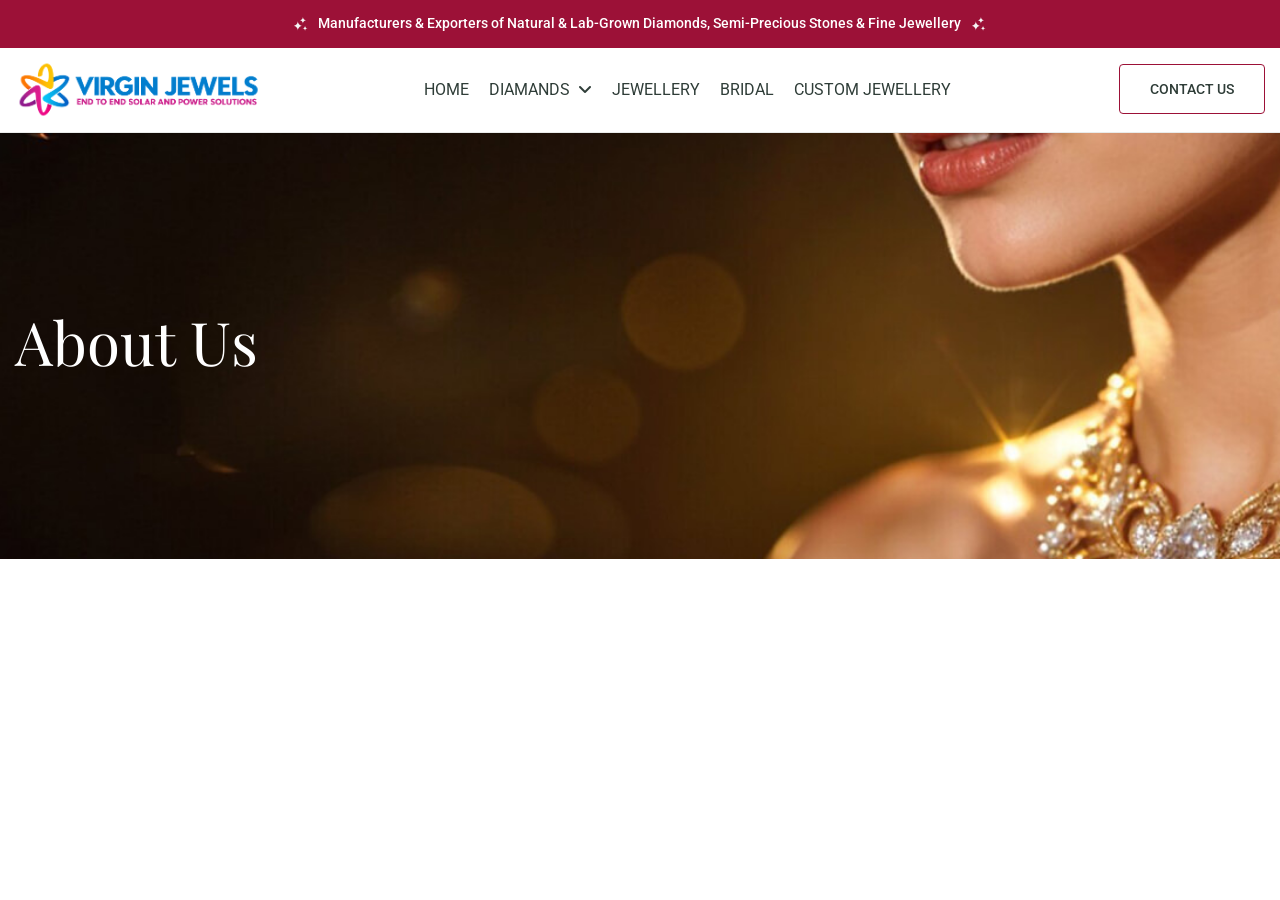
==== about-vigin-jewels.html @ 29ed9b7a "header work" ====
<!DOCTYPE html>
<html lang="zxx">

<head>
    <!-- Meta -->
    <meta charset="utf-8">
    <meta http-equiv="X-UA-Compatible" content="IE=edge">
    <meta name="viewport" content="width=device-width, initial-scale=1.0, maximum-scale=1">
    <meta name="description" content="#">
    <meta name="keywords" content="#">
    <meta name="author" content="#">
    <!-- Page Title -->
    <title>About Us | Virgin Jewls</title>
    <!-- Favicon Icon -->
    <link rel="shortcut icon" type="image/x-icon" href="assets/favicon.webp">
    <!-- Google Fonts Css-->
    <link rel="preconnect" href="https://fonts.googleapis.com/">
    <link rel="preconnect" href="https://fonts.gstatic.com/" crossorigin>
    <link
        href="https://fonts.googleapis.com/css2?family=Playfair+Display:ital,wght@0,400..900;1,400..900&amp;family=Roboto:ital,wght@0,100..900;1,100..900&amp;display=swap"
        rel="stylesheet">
    <!-- Bootstrap Css -->
    <link href="css/bootstrap.min.css" rel="stylesheet" media="screen">
    <!-- SlickNav Css -->
    <link href="css/slicknav.min.css" rel="stylesheet">
    <!-- Swiper Css -->
    <link rel="stylesheet" href="css/swiper-bundle.min.css">
    <!-- Font Awesome Icon Css-->
    <link href="css/all.min.css" rel="stylesheet" media="screen">
    <!-- Animated Css -->
    <link href="css/animate.css" rel="stylesheet">
    <!-- Magnific Popup Core Css File -->
    <link rel="stylesheet" href="css/magnific-popup.css">
    <!-- Mouse Cursor Css File -->
    <link rel="stylesheet" href="css/mousecursor.css">
    <!-- Main Custom Css -->
    <link href="css/custom.css" rel="stylesheet" media="screen">
</head>

<body>

    <!-- Preloader Start -->
    <div class="preloader">
        <div class="loading-container">
            <div class="loading"></div>
            <div id="loading-icon"><img src="assets/favicon.webp" alt=""></div>
        </div>
    </div>
    <!-- Preloader End -->

    <!-- Topbar Section Start -->
    <div class="topbar d-none d-lg-flex">
        <div class="container">
            <div class="row align-items-center">
                <div class="col-md-2 col-7">
                    <div class="topbar-social-list"></div>
                </div>

                <div class="col-md-8 col-0">
                    <!-- Topbar Info Content Start -->
                    <div class="topbar-info-content">
                        <p>Manufacturers & Exporters of Natural & Lab-Grown Diamonds, Semi-Precious Stones & Fine
                            Jewellery</p>
                    </div>
                    <!-- Topbar Info Content End -->
                </div>

                <div class="col-md-2 col-5"></div>
            </div>
        </div>
    </div>
    <!-- Topbar Section End -->

    <!-- Header Start -->
    <header class="main-header">
        <div class="header-sticky">
            <nav class="navbar navbar-expand-lg">
                <div class="container">
                    <!-- Logo Start -->
                    <a class="navbar-brand" href="index.html">
                        <img src="assets/logo.png" alt="Logo">
                    </a>
                    <!-- Logo End -->

                    <!-- Main Menu Start -->
                    <div class="main-menu">
                        <!-- Navbar Collapse Start -->
                        <div class="collapse navbar-collapse">
                            <div class="nav-menu-wrapper">
                                <ul class="navbar-nav" id="menu">
                                    <li class="nav-item"><a class="nav-link text-uppercase" href="index.html">Home</a>
                                    </li>

                                    <li class="nav-item submenu"><a class="nav-link text-uppercase"
                                            href="natural-diamonds.html">Diamands</a>
                                        <ul>
                                            <li class="nav-item"><a class="nav-link"
                                                    href="natural-diamonds.html">Natural Diamonds</a></li>
                                            <li class="nav-item"><a class="nav-link" href="lab-grown-diamonds.html">Lab
                                                    Grown Diamonds</a></li>
                                            <li class="nav-item"><a class="nav-link" href="diamond-guide.html">Diamond
                                                    Guide</a></li>
                                        </ul>
                                    </li>

                                    <li class="nav-item"><a class="nav-link text-uppercase"
                                            href="jewellery.html">Jewellery</a>
                                    </li>

                                    <li class="nav-item"><a class="nav-link text-uppercase"
                                            href="bridal.html">Bridal</a>
                                    </li>

                                    <li class="nav-item"><a class="nav-link text-uppercase"
                                            href="custom-jewellery.html">Custom
                                            Jewellery</a></li>
                                </ul>
                            </div>
                        </div>
                        <div class="navbar-toggle"></div>
                        <!-- Navbar Collapse End -->


                        <!-- Header Action Details Start -->
                        <div class="header-action-details d-none d-lg-flex">
                            <div class="collection-item-button">
                                <a href="contact-vigin-jewels.html" class="btn-default">Contact Us</a>
                            </div>
                        </div>
                        <!-- Header Action Details End -->
                    </div>
                    <!-- Main Menu End -->
                </div>
            </nav>
            <div class="responsive-menu"></div>
        </div>
    </header>
    <!-- Header End -->


    <!-- Page Header Start -->
    <div class="page-header dark-section parallaxie">
        <div class="container">
            <div class="row">
                <div class="col-lg-12">
                    <!-- Page Header Box Start -->
                    <div class="page-header-box">
                        <h1 class="text-anime-style-3" data-cursor="-opaque">About Us</h1>
                        
                    </div>
                    <!-- Page Header Box End -->
                </div>
            </div>
        </div>
    </div>
    <!-- Page Header End -->



    <!-- Jquery Library File -->
    <script src="js/jquery-3.7.1.min.js"></script>
    <!-- Bootstrap js file -->
    <script src="js/bootstrap.min.js"></script>
    <!-- Validator js file -->
    <script src="js/validator.min.js"></script>
    <!-- SlickNav js file -->
    <script src="js/jquery.slicknav.js"></script>
    <!-- Swiper js file -->
    <script src="js/swiper-bundle.min.js"></script>
    <!-- Counter js file -->
    <script src="js/jquery.waypoints.min.js"></script>
    <script src="js/jquery.counterup.min.js"></script>
    <!-- Magnific js file -->
    <script src="js/jquery.magnific-popup.min.js"></script>
    <!-- SmoothScroll -->
    <script src="js/SmoothScroll.js"></script>
    <!-- Parallax js -->
    <script src="js/parallaxie.js"></script>
    <!-- MagicCursor js file -->
    <script src="js/gsap.min.js"></script>
    <script src="js/magiccursor.js"></script>
    <!-- Text Effect js file -->
    <script src="js/SplitText.min.js"></script>
    <script src="js/ScrollTrigger.min.js"></script>
    <!-- YTPlayer js File -->
    <script src="js/jquery.mb.YTPlayer.min.js"></script>
    <!-- Wow js file -->
    <script src="js/wow.min.js"></script>
    <!-- Main Custom js file -->
    <script src="js/function.js"></script>
    <script src="js/theme-panel-dynamic.js"></script>
</body>


</html>
---- css/mousecursor.css ----
/*! normalize.css v7.0.0 | MIT License | github.com/necolas/normalize.css */
.cb-cursor {
	position: fixed;
	top: 0;
	left: 0;
	z-index: 150;
	contain: layout style size;
	pointer-events: none;
	will-change: transform;
	-webkit-transition: opacity 0.3s, color 0.4s;
	-o-transition: opacity 0.3s, color 0.4s;
	-moz-transition: opacity 0.3s, color 0.4s;
	transition: opacity 0.3s, color 0.4s;
}

.cb-cursor:before {
	content: "";
	position: absolute;
	top: -24px;
	left: -24px;
	display: block;
	width: 48px;
	height: 48px;
	-webkit-transform: scale(0);
	-moz-transform: scale(0);
	-ms-transform: scale(0);
	-o-transform: scale(0);
	transform: scale(0);
	-webkit-border-radius: 50%;
	-moz-border-radius: 50%;
	border-radius: 50%;
	-webkit-transition: opacity 0.1s, -webkit-transform 0.3s ease-in-out;
	transition: opacity 0.1s, -webkit-transform 0.3s ease-in-out;
	-o-transition: opacity 0.1s, -o-transform 0.3s ease-in-out;
	-moz-transition: transform 0.3s ease-in-out, opacity 0.1s, -moz-transform 0.3s ease-in-out;
	transition: transform 0.3s ease-in-out, opacity 0.1s;
	transition: transform 0.3s ease-in-out, opacity 0.1s, -webkit-transform 0.3s ease-in-out, -moz-transform 0.3s ease-in-out, -o-transform 0.3s ease-in-out;
}

.cb-cursor-text {
	position: absolute;
	top: -18px;
	left: -18px;
	width: 36px;
	height: 36px;
	display: -webkit-box;
	display: -webkit-flex;
	display: -moz-box;
	display: -ms-flexbox;
	display: flex;
	-webkit-box-align: center;
	-webkit-align-items: center;
	-moz-box-align: center;
	-ms-flex-align: center;
	align-items: center;
	-webkit-box-pack: center;
	-webkit-justify-content: center;
	-moz-box-pack: center;
	-ms-flex-pack: center;
	justify-content: center;
	-webkit-transform: scale(0) rotate(10deg);
	-moz-transform: scale(0) rotate(10deg);
	-ms-transform: scale(0) rotate(10deg);
	-o-transform: scale(0) rotate(10deg);
	transform: scale(0) rotate(10deg);
	opacity: 0;
	color: white;
	font-size: 16px;
	line-height: 20px;
	text-align: center;
	letter-spacing: -0.01em;
	-webkit-transition: opacity 0.4s, -webkit-transform 0.3s;
	transition: opacity 0.4s, -webkit-transform 0.3s;
	-o-transition: opacity 0.4s, -o-transform 0.3s;
	-moz-transition: opacity 0.4s, transform 0.3s, -moz-transform 0.3s;
	transition: opacity 0.4s, transform 0.3s;
	transition: opacity 0.4s, transform 0.3s, -webkit-transform 0.3s, -moz-transform 0.3s, -o-transform 0.3s;
}

@supports (mix-blend-mode: exclusion) {
	.cb-cursor.-exclusion, .cb-cursor.-opaque {
		mix-blend-mode: exclusion;
	}
}

@supports (mix-blend-mode: exclusion) {
	.cb-cursor.-exclusion:before, .cb-cursor.-opaque:before {
		background: white;
	}
}

.cb-cursor.-normal, .cb-cursor.-text {
	mix-blend-mode: normal;
}

.cb-cursor.-normal:before, .cb-cursor.-text:before {
	background: currentColor;
}

.cb-cursor.-inverse {
	color: white;
}

.cb-cursor.-visible:before {
	-webkit-transform: scale(0.2);
	-moz-transform: scale(0.2);
	-ms-transform: scale(0.2);
	-o-transform: scale(0.2);
	transform: scale(0.2);
}

.cb-cursor.-visible.-active:before {
	-webkit-transform: scale(0.23);
	-moz-transform: scale(0.23);
	-ms-transform: scale(0.23);
	-o-transform: scale(0.23);
	transform: scale(0.23);
	-webkit-transition-duration: 0.2s;
	-moz-transition-duration: 0.2s;
	-o-transition-duration: 0.2s;
	transition-duration: 0.2s;
}

.cb-cursor.-pointer:before {
	-webkit-transform: scale(0);
	-moz-transform: scale(0);
	-ms-transform: scale(0);
	-o-transform: scale(0);
	transform: scale(0);
}

.cb-cursor.-text:before {
	background: #000;
	opacity: 0.80;
	backdrop-filter: blur(10);
	-webkit-transform: scale(1.7);
	-moz-transform: scale(1.7);
	-ms-transform: scale(1.7);
	-o-transform: scale(1.7);
	transform: scale(1.7);
}

.cb-cursor.-text .cb-cursor-text {
	opacity: 1;
	-webkit-transform: scale(1);
	-moz-transform: scale(1);
	-ms-transform: scale(1);
	-o-transform: scale(1);
	transform: scale(1);
}

.cb-cursor.-text.-active:before {
	-webkit-transform: scale(1.6);
	-moz-transform: scale(1.6);
	-ms-transform: scale(1.6);
	-o-transform: scale(1.6);
	transform: scale(1.6);
	-webkit-transition-duration: 0.2s;
	-moz-transition-duration: 0.2s;
	-o-transition-duration: 0.2s;
	transition-duration: 0.2s;
}

.cb-cursor.-opaque:before {
	-webkit-transform: scale(1.32);
	-moz-transform: scale(1.32);
	-ms-transform: scale(1.32);
	-o-transform: scale(1.32);
	transform: scale(1.32);
}

.cb-cursor.-opaque.-active:before {
	-webkit-transform: scale(1.2);
	-moz-transform: scale(1.2);
	-ms-transform: scale(1.2);
	-o-transform: scale(1.2);
	transform: scale(1.2);
}

.cb-cursor.-lg:before {
	-webkit-transform: scale(2);
	-moz-transform: scale(2);
	-ms-transform: scale(2);
	-o-transform: scale(2);
	transform: scale(2);
}

.cb-cursor.-hidden:before {
	-webkit-transform: scale(0);
	-moz-transform: scale(0);
	-ms-transform: scale(0);
	-o-transform: scale(0);
	transform: scale(0);
}

.-color-red {
	color: red;
}

.-color-green {
	color: #51c67d;
}

.cb-demo {
	background: #fff;
}

.cb-demo-content {
	display: -webkit-box;
	display: -webkit-flex;
	display: -moz-box;
	display: -ms-flexbox;
	display: flex;
	-webkit-box-align: center;
	-webkit-align-items: center;
	-moz-box-align: center;
	-ms-flex-align: center;
	align-items: center;
	-webkit-box-pack: center;
	-webkit-justify-content: center;
	-moz-box-pack: center;
	-ms-flex-pack: center;
	justify-content: center;
	height: 100vh;
}

.cb-demo-container {
	padding: 0 20px;
}

@media (min-width: 1600px) {
	.cb-demo-container {
		padding: 0 120px;
	}
}

.cb-demo-row {
	display: -webkit-box;
	display: -webkit-flex;
	display: -moz-box;
	display: -ms-flexbox;
	display: flex;
	-webkit-box-pack: center;
	-webkit-justify-content: center;
	-moz-box-pack: center;
	-ms-flex-pack: center;
	justify-content: center;
	text-align: center;
	margin: 30px 0;
}

@media (min-width: 1600px) {
	.cb-demo-row {
		margin: 60px 0;
	}
}

.cb-demo-item {
	position: relative;
	-webkit-box-flex: 1;
	-webkit-flex: 1;
	-moz-box-flex: 1;
	-ms-flex: 1;
	flex: 1;
	padding: 50px 30px;
	margin: 0 20px;
	color: #000;
}

@media (min-width: 1600px) {
	.cb-demo-item {
		padding: 90px 30px;
		margin: 0 30px;
	}
}

.cb-demo-item-title {
	position: relative;
	margin: 0 0 25px 0;
	font-size: 30px;
	font-weight: bold;
}

.cb-demo-item-text {
	position: relative;
	max-width: 70%;
	margin: 0 auto;
	color: rgba(0, 0, 0, 0.5);
	font-size: 16px;
	font-weight: 300;
	line-height: 150%;
}

.cb-demo-item:before {
	content: "";
	display: block;
	position: absolute;
	top: 0;
	left: 0;
	right: 0;
	bottom: 0;
	-webkit-border-radius: 30px;
	-moz-border-radius: 30px;
	border-radius: 30px;
	background: #f8f8f8;
	-webkit-transition: -webkit-box-shadow 0.2s;
	transition: -webkit-box-shadow 0.2s;
	-o-transition: box-shadow 0.2s;
	-moz-transition: box-shadow 0.2s, -moz-box-shadow 0.2s;
	transition: box-shadow 0.2s;
	transition: box-shadow 0.2s, -webkit-box-shadow 0.2s, -moz-box-shadow 0.2s;
}
---- css/custom.css ----
/* ----------------------------------------------------------------------------------------
* Author        : Awaiken
* Template Name : Cignet - Jewellery Store eCommerce HTML Template
* File          : CSS File
* Version       : 1.0
* ---------------------------------------------------------------------------------------- */
/* INDEX
----------------------------------------------------------------------------------------
01. Global Variables
02. General css
03. Header css
04. Hero css
05. Key Benefits Box css
06. Best Sellers css
07. Our Products css
08. Intro Video css
09. Our Collection css
10. Our Promise css
11. Our Testimonials css
12. Our FAQ's css
13. Our Blog css
14. Footer css
15. About Us Page css
16. Blog Archive css
17. Blog Single css
18. Products Page css
19. Product Single css
20. Cart Page css
21. Order Received Page css
22. Checkout Page css
23. Account Dashboard Page css
24. Account Order Page css
25. Account Order View Page css
26. Account Download Page css
27. Account Address Page css
28. Account Addresses Page css
29.	Account Details Page css
30. Account Wishlist Page css
31. Login Page css
32. Forgot Password css
33. Privacy Policy Page css
34. Term Condition Page css
35. Refund Return Policy css
36. Cancellation Policy css
37. Delivery Policy Page css
38. Testimonials Page css
39. Faqs Page css
40. Contact Us Page css
41. 404 Error Page css
42. Responsive css
-------------------------------------------------------------------------------------- */

/****************************************/
/*** 	   01. Global Variables 	  ***/
/****************************************/

:root{
	--primary-color				: #2F3D38;
	--secondary-color			: #F5F5F5;
	--bg-color					: #FFFFFF;
	--text-color				: #5e4149;
	--accent-color				: #9c1137;
	--white-color				: #FFFFFF;
	--black-color				: #000000;
	--divider-color				: #2F3D381A;
	--dark-divider-color		: #FFFFFF1A;
	--error-color				: rgb(230, 87, 87);
	--default-font				: "Roboto", sans-serif;
	--accent-font				: "Playfair Display", serif;
}

/****************************************/
/*** 	     02. General css		  ***/
/****************************************/

html,
body{
	width: 100%;
	overflow-x: clip;
}

body{
	font-family: var(--default-font);
	font-size: 14px;
	font-weight: 400;
	line-height: 1em;
	color: var(--text-color);
	background-color: var(--bg-color);
}

::-webkit-scrollbar-track{
	background-color: var(--primary-color);
	border-left: 1px solid var(--primary-color);
}

::-webkit-scrollbar{
	width: 7px;
	background-color: var(--primary-color);
}

::-webkit-scrollbar-thumb{
	background: var(--white-color);
}

::selection{
	color: var(--white-color);
	background-color: var(--accent-color);
	filter: invert(1);
}

p{
	line-height: 1.6em;
	margin-bottom: 1.33em;
}

h1,
h2,
h3,
h4,
h5,
h6{
	font-family: var(--accent-font);
	font-weight: 400;
	line-height: 1.2em;
	color: var(--primary-color);
	margin: 0;
}

figure{
	margin: 0;
}

img{
	max-width: 100%;
}

a{
	text-decoration: none;
}

a:hover{
	text-decoration: none;
	outline: 0;
}

a:focus{
	text-decoration: none;
	outline: 0;
}

.container{
	max-width: 1300px;
}

.container,
.container-fluid,
.container-lg,
.container-md,
.container-sm,
.container-xl,
.container-xxl{
    padding-right: 15px;
    padding-left: 15px;
}

.image-anime{
	position: relative;
	overflow: hidden;
}

.image-anime:after{
	content: "";
	position: absolute;
    width: 200%;
    height: 0%;
    left: 50%;
    top: 50%;
    background-color: rgba(255,255,255,.3);
    transform: translate(-50%,-50%) rotate(-45deg);
    z-index: 1;
}

.image-anime:hover:after{
    height: 250%;
    transition: all 600ms linear;
    background-color: transparent;
}

.reveal{
	position: relative;
    display: -webkit-inline-box;
    display: -ms-inline-flexbox;
    display: inline-flex;
    visibility: hidden;
    overflow: hidden;
}

.reveal img{
    height: 100%;
    width: 100%;
    -o-object-fit: cover;
    object-fit: cover;
    -webkit-transform-origin: left;
    transform-origin: left;
}

.row{
    margin-right: -15px;
    margin-left: -15px;
}

.row > *{
	padding-right: 15px;
	padding-left: 15px;
}

.row.no-gutters{
    margin-right: 0px;
    margin-left: 0px;
}

.row.no-gutters > *{
    padding-right: 0px;
    padding-left: 0px;
}

.btn-default{
	position: relative;
	display: inline-block;
	font-family: var(--default-font);
	font-size: 14px;
	font-weight: 500;
	line-height: 1em;
	text-transform: uppercase;
	background: transparent;
	color: var(--primary-color);
	border: 1px solid var(--accent-color);
	border-radius: 4px;
	padding: 17px 30px;
	overflow: hidden;
	transition: all 0.4s ease-in-out;
	z-index: 1;
}

.btn-default:hover{
	color: var(--white-color);
}

.btn-default::after{
	content: "";
	position: absolute;
	top: 0;
	bottom: 0;
	left: 50%;
	right: 50%;
	opacity: 0;
	background-color: var(--accent-color);
	transition: all 0.4s ease-in-out;
	z-index: -1;
}

.btn-default:hover::after{
	left: 0;
	right: 0;
	opacity: 1;
}

.btn-default.btn-highlighted{
	color: var(--white-color);
	border-color: var(--white-color);
}

.btn-default.btn-highlighted:after{
	background-color: var(--white-color);
}

.btn-default.btn-highlighted:hover{
	color: var(--primary-color);
}

.readmore-btn{
	position: relative;
	display: inline-block;
	font-family: var(--default-font);
	line-height: normal;
	text-transform: uppercase;
	font-size: 14px;
	font-weight: 500;
	color: var(--primary-color);
	padding-right: 22px;
	transition: all 0.4s ease-in-out;
}

.readmore-btn::before{
	content: '';
    position: absolute;
    top: 50%;
    transform: translateY(-50%);
    right: 0px;
    width: 12px;
    height: 12px;
    background-image: url('../images/arrow-primary.svg');
    background-repeat: no-repeat;
    background-position: center center;
    background-size: cover;
    transition: all 0.4s ease-in-out;
}

.readmore-btn:hover::before{
	transform: translateY(-50%) rotate(45deg);
}

.cb-cursor:before{
	background: var(--accent-color);
}

.preloader{
	position: fixed;
	top: 0;
	left: 0;
	right: 0;
	bottom: 0;
	z-index: 1000;
	background: var(--primary-color);
	display: flex;
	align-items: center;
	justify-content: center;
}

.loading-container,
.loading{
	position: relative;
	height: 100px;
	width: 100px;
	border-radius: 100%;
}

.loading-container{
	margin: 40px auto;
}

.loading{
	border: 1px solid transparent;
	border-color: transparent var(--white-color) transparent var(--white-color);
	animation: rotate-loading 1.5s linear 0s infinite normal;
	transform-origin: 50% 50%;
}

.loading-container:hover .loading,
.loading-container .loading{
	transition: all 0.5s ease-in-out;
}

#loading-icon{
	position: absolute;
	top: 50%;
	left: 50%;
	width: 100%;
	max-width: 50px;
	transform: translate(-50%, -50%);
}

@keyframes rotate-loading{
	0%{
		transform: rotate(0deg);
	}
	100%{
		transform: rotate(360deg);
	}
}

.light-section{
	background-color: var(--secondary-color);
}

.dark-section{
	background-color: var(--primary-color);
}

.section-row{
	margin-bottom: 80px;
}

.section-row .section-title{
	margin-bottom: 0; 
}

.section-row .section-title.section-title-center{
	width: 100%;
	max-width: 800px;
	margin: 0 auto;
	text-align: center;
}

.section-btn{
	text-align: right;
}

.section-content-btn .section-btn{
	margin-top: 30px;
	text-align: left;
}

.section-title-content p{
	margin-bottom: 20px;
}

.section-title-content p:last-child{
	margin-bottom: 0;	
}

.section-title{
	margin-bottom: 40px;
}

.section-title .section-sub-title{
	position: relative;
	display: inline-block;
	font-family: var(--default-font);
	font-size: 14px;
	font-weight: 400;
	text-transform: uppercase;
	line-height: 1.286em;
	color: var(--primary-color);
	border: 1px solid var(--divider-color);
	border-radius: 100px;
	padding: 7px 16px 7px 32px;
    margin-bottom: 15px;
}

.section-title .section-sub-title::before{
	content: '';
    position: absolute;
    left: 16px;
    top: 50%;
    transform: translateY(-50%);
    background: var(--accent-color);
	border-radius: 50%;
    width: 6px;
    height: 6px;
}

.section-title.section-sub-heading,
.section-title.section-sub-heading .section-sub-title{
	margin-bottom: 0;
}

.section-title h1{
	font-size: 60px;
	line-height: 1.2em;
	margin-bottom: 0;
	cursor: none;
}

.section-title h2{
	font-size: 40px;
	font-weight: 500;
	line-height: 1.2em;
	margin-bottom: 0;
	cursor: none;
}

.section-title p{
	margin-top: 15px;
	margin-bottom: 0;
}

.dark-section .section-title .section-sub-title{
	border-color: var(--dark-divider-color);
	color: var(--white-color);
}

.dark-section .section-title .section-sub-title:before{
	background: var(--white-color);
}

.dark-section .section-title h1,
.dark-section .section-title h2,
.dark-section .section-title p,
.dark-section .section-title-content p{
	color: var(--white-color);
}

.help-block.with-errors ul{
	margin: 0;
	text-align: left;
}

.help-block.with-errors ul li{
	color: var(--error-color);
	font-weight: 500;
	font-size: 14px;
}

.h3.hidden{
	margin: 0;
}

/****************************************/
/**** 	      03. Header css		 ****/
/****************************************/

.topbar{
	background: var(--accent-color);
	padding: 15px 0;
}

.topbar-social-list ul{
	display: flex;
	flex-wrap: wrap;
	align-items: center;
	gap: 15px;
	list-style: none;
	margin: 0;
	padding: 0;
}

.topbar-social-list ul li a i{
	font-size: 16px;
	color: var(--white-color);
}

.topbar-info-content{
	text-align: center;
}

.topbar-info-content p{
	position: relative;
	display: inline-block;
	font-weight: 500;
	line-height: 1.25em;
	color: var(--white-color);
	padding: 0 25px;
	margin: 0;
}

.topbar-info-content p::before,
.topbar-info-content p::after{
	content: '';
	position: absolute;
	top: 2px;
	background: url('../images/icon-topbar-sparkle.svg') no-repeat;
	background-position: center center;
	background-size: cover;
	width: 15px;
	height: 14px;
}

.topbar-info-content p::before{
	left: 0;
}

.topbar-info-content p::after{
	right: 0;
}

.topbar-currency-list select.form-select{
	width: auto;
	font-weight: 500;
	line-height: 1.2em;
	color: var(--white-color);
	background-color: transparent;
	background-position: right center;
	border: none;
	border-radius: 0;
	outline: none;
	box-shadow: none;
	padding: 0 18px 0 0;
	background-image: url('../images/dropdown-arrow-white.svg');
	background-position: right center;
	background-repeat: no-repeat;
	background-size: 12px auto;
	margin-left: auto;
}

.topbar-currency-list select.form-select option{
	color: var(--primary-color);
}

header.main-header{
	position: relative;
	background: var(--bg-color);
	z-index: 100;
}

header.main-header .header-sticky{
	position: relative;
	border-bottom: 1px solid var(--divider-color);
	top: 0;
	z-index: 100;
}

header.main-header .header-sticky.hide{
	transform: translateY(-100%);
	transition: transform 0.3s ease-in-out;
}

header.main-header .header-sticky.active{
	position: fixed;
	top: 0;
	left: 0;
	right: 0;
    transform: translateY(0);
	background: var(--bg-color);
}

.navbar{
	padding: 0;
	align-items: center;
	flex-wrap: wrap;
}

.navbar-brand{
	padding: 0;
	margin: 0;
}

.navbar-brand img{
	max-width: 250px;
}

.main-menu{
	display: flex;
	align-items: center;
	flex-grow: 1;
}

.main-menu .nav-menu-wrapper{
	flex: 1;
	text-align: center;
	margin: 0 1.042vw;
}

.main-menu .nav-menu-wrapper > ul{
	align-items: center;
	display: inline-flex;
}

.main-menu ul .nav-item{
	position: relative;
	margin: 0 20px;
	padding: 24px 0;
}

.main-menu ul .nav-item .nav-link{
	font-size: 16px;
	font-weight: 400;
	line-height: 1.2em;
	padding: 8px 0px !important;
	color: var(--primary-color);
	background: transparent;
	border-radius: 0px;
	text-transform: capitalize;
	transition: all 0.3s ease-in-out;
}

.main-menu ul .nav-item.submenu > a:after{
	content: '\f107';
	font-family: 'FontAwesome';
	font-weight: 900;
	font-size: 16px;
	vertical-align: middle;
	margin-left: 8px;
}

.main-menu ul .nav-item .nav-link:hover,
.main-menu ul .nav-item .nav-link:focus{
	color: var(--accent-color);
}

.main-menu ul .nav-item:first-child{
	margin-left: 0;
}

.main-menu ul ul{
	visibility: hidden;
	opacity: 0;
	transform: scale(1,0.8);
	transform-origin: top;
	padding: 0;
	margin: 0;
	list-style: none;
	width: 235px;
	border-radius: 0 0 4px 4px;
	position: absolute;
	left: 0;
	top: calc(100% + 1px);
	background: var(--accent-color);
	transition: all 0.3s ease-in-out;
	text-align: left;
}

.main-menu ul li.submenu:first-child ul{
    width: 235px;
}

.main-menu ul ul ul{
	left: 100%;
	top: 0;
	text-align: left;
}

.main-menu ul li > ul{
	padding: 5px 0;
}

.main-menu ul li:hover > ul{
	visibility: visible;
	opacity: 1;
	transform: scale(1,1);
}

.main-menu ul .nav-item.submenu ul li.submenu > a:after{
    content: '\f105';
    float: right;
}

.main-menu ul ul .nav-item{
	margin: 0;
	padding: 0;
}

.main-menu ul ul .nav-item .nav-link{
	font-size: 16px;
	color: var(--white-color);
	padding: 9px 20px !important;
	transition: all 0.3s ease-in-out;
}

.main-menu ul ul .nav-item .nav-link:hover,
.main-menu ul ul .nav-item .nav-link:focus{
	color: var(--white-color);
	background-color: transparent;
	padding: 9px 20px 9px 23px !important;
}

.main-menu ul .nav-item.highlighted-menu{
    display: none;
}

.header-action-details ul{
	display: flex;
	flex-wrap: wrap;
	align-items: center;
	gap: 20px;
	list-style: none;
	padding: 0;
	margin: 0;
}

.header-action-details ul li button{
	background: transparent;
	border: none;
	outline: none;
	box-shadow: none;
	padding: 0;
}

.header-action-details ul li button:hover{
	background: transparent;
}

.header-action-details .modal{
	height: 100vh;
	background: var(--divider-color);
	backdrop-filter: blur(15px);
    -webkit-backdrop-filter: blur(15px);
	padding-right: 0 !important;
	overflow: hidden;
}

.modal-backdrop.show{
	background: transparent;
}

.header-action-details .modal-dialog{
	max-width: 500px;
}

.header-action-details .modal-content{
	position: relative;
	background: var(--secondary-color);
	border-radius: 4px;
	border: none;
	padding: 20px;
	z-index: 2;
}

.modal-open{
	padding: 0 !important;
}

.modal-backdrop{
	z-index: 0;
}

.modal-search-form{
	display: flex;
	align-items: center;
	border: 1px solid var(--divider-color);
	border-radius: 4px;
	padding-right: 10px;
}

.modal-search-form .form-control{
	width: auto;
	flex: 1;
	font-size: 16px;
	font-weight: 400;
	line-height: 1.5em;
	color: var(--primary-color);
	background: transparent;
	padding: 12px 20px;
	border: none;
	box-shadow: none;
	outline: none;
}

.modal-search-form .modal-search-btn i{
	font-size: 20px;
	color: var(--primary-color);
}

.header-action-details ul li button img,
.header-action-details ul li a img{
	width: 100%;
	max-width: 24px;
	transition: all 0.4s ease-in-out;
}

.header-action-details ul li button:hover img,
.header-action-details ul li a:hover img{
	transform: scale(1.06);
}

.header-action-details .modal .close{
	border: 1px solid var(--divider-color);
	border-radius: 50%;
	width: 20px;
	height: 20px;
	margin: -15px -15px 10px auto;
}

.header-action-details .modal .close i{
	font-size: 12px;
	color: var(--primary-color);
}

.main-menu .dropdown-menu{
	width: 100%;
	left: 0;
	right: 0;
	display: block;
	top: calc(100% + 1px);
	transform: scale(1,0);
	border-radius: 0;
	background: var(--white-color);
	padding: 50px;
	opacity: 0;
	border: none;
	box-shadow: 0 7px 20px 0 rgba(0, 0, 0, 0.05);
	visibility: hidden;
	overflow: hidden;
	transition: all 0.4s ease-in-out;
}

.main-menu .mega-menu:hover > .dropdown-menu{
	transform: scale(1,1);
}

.dropdown-menu[data-bs-popper]{
	margin-top: 0;
}

.main-menu .mega-menu-box{
	width: 100%;
	max-width: 1300px;
	margin: 0 auto;
	display: flex;
	flex-wrap: wrap;
	gap: 30px 50px;
	padding: 0 15px;
}

.mega-menu-links-box{
	width: calc(40% - 25px);
	display: flex;
	flex-wrap: wrap;
	justify-content: space-between;
	gap: 30px 50px;
}

.mega-menu-link{
	width: calc(50% - 25px);
}

.mega-menu-link h2{
	font-size: 20px;
	margin-bottom: 20px;
	padding-bottom: 20px;
	border-bottom: 1px solid var(--divider-color);
}

.main-menu .mega-menu-link ul{
	position: initial;
	visibility: visible;
    opacity: 1;
    transform: scale(1, 1);
    transform-origin: initial;
    width: 100%;
    border-radius: 0;
    background: transparent;
}

.main-menu .mega-menu-link ul li{
	margin-bottom: 10px;
}

.main-menu .mega-menu-link ul li:last-child{
	margin-bottom: 0px;
}

.main-menu .mega-menu-link ul li a{
	font-size: 16px;
    font-weight: 400;
    line-height: 1.4em;
    color: var(--text-color);
    text-transform: capitalize;
    transition: all 0.3s ease-in-out;
}

.main-menu .mega-menu-link ul li a:hover{
	color: var(--primary-color);
}

.mega-menu-items-list{
	width: calc(60% - 25px);
	display: flex;
	flex-wrap: wrap;
	gap: 30px;
}

.mega-menu-item{
	width: calc(33.33% - 20px);
}

.mega-menu-item-image{
	margin-bottom:  15px;
}

.main-menu .mega-menu-item-image a{
	display: block;
	border-radius: 4px;
	overflow: hidden;
}

.mega-menu-item-image figure{
	display: block;
	border-radius: 4px;
}

.mega-menu-item-image figure img{
	width: 100%;
	aspect-ratio: 1 / 0.781;
	object-fit: cover;
	border-radius: 4px;
}

.mega-menu-item-content h2{
	font-size: 20px;
}

.main-menu .mega-menu-item-content h2 a{
	color: inherit;
}

.mega-menu-item-content p{
	margin: 5px 0 0 0;
}

.mega-menu-item.big-offer-box{
	position: relative;
	align-content: end;
	border-radius: 4px;
	padding: 30px;
	overflow: hidden;
}

.mega-menu-item.big-offer-box .mega-menu-item-image{
	position: absolute;
	top: 0;
	bottom: 0;
	left: 0;
	right: 0;
	width: 100%;
	height: 100%;
	margin: 0;
}

.mega-menu-item.big-offer-box .mega-menu-item-image::before{
	content: '';
	position: absolute;
	top: 0;
	bottom: 0;
	left: 0;
	right: 0;
	background: linear-gradient(180deg, transparent 30.3%, var(--accent-color) 86.06%);
	border-radius: 4px;
	width: 100%;
	height: 100%;
}

.mega-menu-item.big-offer-box .mega-menu-item-image figure,
.mega-menu-item.big-offer-box .mega-menu-item-image figure img{
	height: 100%;
}

.mega-menu-item.big-offer-box .mega-menu-item-content{
	position: relative;
	z-index: 2;
}

.mega-menu-item.big-offer-box .mega-menu-item-content span{
	display: inline-block;
	font-size: 16px;
	font-weight: 400;
	line-height: 1.2em;
	color: var(--white-color);
	margin-bottom: 5px;
}

.mega-menu-item.big-offer-box .mega-menu-item-content h2{
	font-size: 30px;
	text-transform: uppercase;
	color: var(--white-color);
}

.mega-menu-item.big-offer-box .mega-menu-item-content h3{
	font-family: var(--default-font);
	font-size: 16px;
	color: var(--white-color);
	margin-top: 5px;
}

.responsive-menu,
.navbar-toggle{
	display: none;
}

.responsive-menu{
	position: relative;
	top: 0;
}

.slicknav_btn{
	background: var(--primary-color);
	padding: 0;
	display: flex;
	align-items: center;
	justify-content: center;
	width: 38px;
	height: 38px;
	margin: 0;
	border-radius: 4px;
}

.slicknav_icon .slicknav_icon-bar{
	display: block;
	width: 100%;
	height: 3px;
	width: 22px;
	background-color: var(--white-color);
	border-radius: 4px;
	margin: 4px auto !important;
	transition: all 0.1s ease-in-out;
}

.slicknav_icon .slicknav_icon-bar:first-child{
	margin-top: 0 !important;
}

.slicknav_icon .slicknav_icon-bar:last-child{
	margin-bottom: 0 !important;
}

.navbar-toggle a.slicknav_btn.slicknav_open .slicknav_icon span.slicknav_icon-bar:nth-child(1){
    transform: rotate(-45deg) translate(-5px, 5px);
}

.navbar-toggle a.slicknav_btn.slicknav_open .slicknav_icon span.slicknav_icon-bar:nth-child(2){
    opacity: 0;
}

.navbar-toggle a.slicknav_btn.slicknav_open .slicknav_icon span.slicknav_icon-bar:nth-child(3){
    transform: rotate(45deg) translate(-5px, -5px);
}

.slicknav_menu{
	position: absolute;
    width: 100%;
	padding: 0;
	background: var(--primary-color);
}

.slicknav_menu ul.slicknav_nav{
	padding: 5px 0;
}

.slicknav_menu ul ul{
	margin: 0;
}

.slicknav_nav .slicknav_row,
.slicknav_nav li a{
	position: relative;
	font-size: 16px;
	font-weight: 400;
	text-transform: capitalize;
	padding: 8px 20px;
	color: var(--white-color);
	line-height: normal;
	margin: 0;
	border-radius: 0 !important;
	transition: all 0.3s ease-in-out;
}

.slicknav_nav a:hover,
.slicknav_nav a:focus,
.slicknav_nav .slicknav_row:hover{
	background-color: transparent;
	color: var(--white-color);
}

.slicknav_menu ul ul li a{
    padding: 8px 20px 8px 30px;
}

.slicknav_arrow{
	font-size: 0 !important;
}

.slicknav_arrow:after{
	content: '\f107';
	position: absolute;
	font-family: 'FontAwesome';
	font-weight: 900;
	font-size: 14px;
	margin-left: 8px;
	color: var(--white-color);
	right: 15px;
	top: 50%;
	transform: translateY(-50%);
	transition: all 0.3s ease-out;
}

.slicknav_open > a .slicknav_arrow:after{
    transform: translateY(-50%) rotate(-180deg);
	color: var(--white-color);
}

/****************************************/
/***   		    04. Hero css	      ***/
/****************************************/

.hero{
	position: relative;
	background-image: url('../images/hero-bg-image.jpg');
	background-repeat: no-repeat;
	background-position: center center;
	background-size: cover;
	padding: 185px 0;
}

.hero-content{
	margin-right: 50px;
}

.hero-content-list ul{
	list-style: none;
	margin: 0;
	padding: 0;
	display: flex;
	flex-wrap: wrap;
	gap: 20px;
}

.hero-content-list ul li{
	width: calc(50% - 10px);
	position: relative;
	font-size: 16px;
	font-weight: 400;
	line-height: 1.5em;
	color: var(--white-color);
	padding-left: 35px;
}

.hero-content-list ul li::before{
	content: '';
	position: absolute;
	left: 0;
	top: 50%;
	transform: translateY(-50%);
	width: 24px;
	height: 24px;
	background-image: url('../images/icon-sparkel.svg');
	background-repeat: no-repeat;
	background-position: center center;
	background-size: cover;
}

.hero-content-body{
	display: flex;
	flex-wrap: wrap;
	align-items: center;
	gap: 20px 40px;
	border-top: 1px solid var(--dark-divider-color);
	padding-top: 40px;
	margin-top: 80px;
}

.google-rating-box{
	display: flex;
	flex-wrap: wrap;
	align-items: center;
	gap: 15px;
}

.google-rating-box .google-rating-logo img{
	width: 100%;
	max-width: 50px;
}

.google-rating-content{
	width: calc(100% - 65px);
}

.google-rating-star{
	display: block;
	margin-bottom: 10px;
}

.google-rating-star i{
	font-size: 16px;
	color: var(--white-color);
}

.google-rating-content h2{
	font-family: var(--default-font);
	font-size: 22px;
	font-weight: 600;
	color: var(--white-color);
}

/****************************************/
/***   	 05. Key Benefits Box css     ***/
/****************************************/

.key-benefit-box{
	background: var(--secondary-color);
	padding: 40px 0;
}

.key-benefit-item-list{
	display: flex;
	flex-wrap: wrap;
	gap: 30px;
}

.key-benefit-item{
	width: calc(25% - 22.5px);
	display: flex;
	flex-wrap: wrap;
	align-items: center;
	gap: 15px;
}

.key-benefit-item .icon-box img{
	width: 100%;
	max-width: 60px;
}

.key-benefit-item-content{
	width: calc(100% - 75px);
}

.key-benefit-item-content h3{
	font-size: 20px;
}

.key-benefit-item-content p{
	line-height: normal;
	margin: 10px 0 0;
}

/****************************************/
/***       06. Best Sellers css       ***/
/****************************************/

.our-best-sellers{
	padding: 120px 0 60px;
}

.top-selling-item-list{
	display: flex;
	flex-wrap: wrap;
	gap: 30px;
}

.top-selling-item{
	width: calc(16.66% - 25px);
	text-align: center;
}

.top-selling-item-image{
	max-width: 200px;
	border-radius: 50%;
	margin: 0 auto 30px;
	overflow: hidden;
}

.top-selling-item-image a{
	border-radius: 50%;
	cursor: none;
}

.top-selling-item-image figure{
	display: block;
	border-radius: 50%;
}

.top-selling-item-image img{
	width: 100%;
	aspect-ratio: 1 / 1;
	object-fit: cover;
	border-radius: 50%;
	transition: all 0.6s ease-in-out;
}

.top-selling-item:hover .top-selling-item-image img{
	transform: scale(1.06);
}

.top-selling-item-content h3{
	font-size: 20px;
}

.top-selling-item-content h3 a{
	color: inherit;
}

.top-offer-item-list{
	display: flex;
	flex-wrap: wrap;
	gap: 30px;
	margin-top: 80px;
}

.top-offer-item{
	width: calc(33.33% - 20px);
	display: flex;
	flex-wrap: wrap;
	gap: 10px;
	background-color: var(--secondary-color);
	border-radius: 4px;
	padding: 30px;
	transition: all 0.4s ease-in-out;
	overflow: hidden;
}

.top-offer-item:hover{
	transform: translateY(-5px);
}

.top-offer-item-content{
	width: calc(100% - 170px);
	align-content: center;
}

.top-offer-item-content .top-offer-item-title{
	display: block;
	font-size: 14px;
	font-weight: 500;
	text-transform: uppercase;
	letter-spacing: 0.05em;
	line-height: normal;
	color: var(--accent-color);
	margin-bottom: 15px;
}

.top-offer-item-content h3{
	font-size: 24px;
	line-height: 1.3em;
}

.top-offer-item-btn{
	margin-top: 40px;
}

.top-offer-item-image{
	margin: -30px -30px -30px 0;
	align-content: end;
}

.top-offer-item-image figure{
	display: block;
}

.top-offer-item-image img{
	width: 100%;
	max-width: 190px;
	border-radius: 4px 4px 0 0;
}

/****************************************/
/***       07. Our Products css       ***/
/****************************************/

.our-products{
	padding: 60px 0 120px;
}

.product-item-header{
	position: relative;
	border-radius: 4px;
	margin-bottom: 20px;
	overflow: hidden;
}

.product-item-image figure{
	display: block;
	overflow: hidden;
}

.product-item-image figure img{
	width: 100%;
	aspect-ratio: 1 / 1;
	object-fit: cover;
	transition: all 0.8s ease-in-out;
}

.product-item:hover .product-item-image figure img{
	transform: scale(1.03);
}

.product-item-action{
	position: absolute;
	bottom: 0;
	left: 0;
	right: 0;
	transform: translateY(20px);
	opacity: 0;
	visibility: hidden;
	transition: all 0.5s ease-in-out;
}

.product-item:hover .product-item-action{
	transform: translateY(-20px);
	opacity: 1;
	visibility: visible;
}

.product-item-action ul{
	display: flex;
	flex-wrap: wrap;
	align-items: center;
	justify-content: center;
	gap: 10px;
	list-style: none;
	margin: 0;
	padding: 0;
}

.product-item-action ul li a{
	height: 36px;
	width: 36px;
	background-color: var(--white-color);
	border-radius: 50%;
	display: flex;
	align-items: center;
	justify-content: center;
	transition: all 0.4s ease-in-out;
}

.product-item-action ul li a:hover{
	background-color: var(--primary-color);
}

.product-item-action ul li a img{
	width: 100%;
	max-width: 18px;
	transition: all 0.4s ease-in-out;
}

.product-item-action ul li a:hover img{
	filter: brightness(0) invert(1);
}

.product-item-content .product-item-title{
	font-size: 20px;
	line-height: 1.4em;
}

.product-item-content .product-item-title a{
	color: inherit;
}

.product-item-price{
	margin-top: 10px;
}

.product-item-price h3{
	font-size: 18px;
	font-weight: 600;
	color: var(--primary-color);
	font-family: var(--default-font);
}

.product-item-price h3 span{
	font-size: 12px;
	text-decoration: line-through;
	line-height: normal;
	color: var(--text-color);
	opacity: 50%;
	margin-left: 5px;
}

.product-slider-btn .product-slider-button-prev,
.product-slider-btn .product-slider-button-next{
	position: absolute;
	top: 130px;
	width: 50px;
	height: 50px;
	background-color: var(--white-color);
	border-radius: 50%;
	transition: all 0.4s ease-in-out;
	z-index: 1;
}

.product-slider-button-prev{
	left: 10px;
}

.product-slider-button-next{
	right: 10px;
}

.product-slider-button-prev:hover,
.product-slider-button-next:hover{
	background-color: var(--primary-color);
}

.product-slider-button-prev::before,
.product-slider-button-next::before{
	content: '';
	position: absolute;
    top: 50%;
	left: 50%;
	transform: translate(-50%, -50%) rotate(45deg);
	height: 16px;
	width: 16px;
	background-image: url('../images/arrow-primary.svg');
	background-repeat: no-repeat;
	background-position: center center;
	background-size: cover;
    transition: all 0.4s ease-in-out;
}

.product-slider-btn .product-slider-button-prev::before{
	transform: translate(-50%, -50%) rotate(225deg);
}

.product-slider-button-prev:hover:before,
.product-slider-button-next:hover:before{
	filter: brightness(0) invert(1);
}

/****************************************/
/***       08. Intro Video css        ***/
/****************************************/

.intro-video{
	position: relative;
	min-height: 780px;
	align-content: end;
	padding: 60px 0;
	overflow: hidden;	
}

.intro-bg-video{
	position: absolute;
    top: 0;
    right: 0;
    left: 0;
    bottom: 0;
    width: 100%;
    height: 100%;
	backface-visibility:hidden;
    will-change:transform;
}

.intro-bg-video:before{
	content: '';
	position: absolute;
	top: 0;
	left: 0;
	right: 0;
	bottom: 0;
	height: 100%;
	width: 100%;
	background: linear-gradient(180deg, transparent 50%, rgba(0, 0, 0, 0.80) 100%), linear-gradient(0deg, rgba(0, 0, 0, 0.20) 0%, rgba(0, 0, 0, 0.20) 100%);
	z-index: 1;
}

.intro-bg-video video{
	width: 100%;
    height: 100%;
    object-fit: cover;
}

.intro-video-content-box{
	position: relative;
	text-align: center;
	z-index: 1;
}

.video-play-button{
	display: inline-flex;
    align-items: center;
    z-index: 1;
}

.video-play-button a{
	position: relative;
	display: inline-flex;
	align-items: center;
	cursor: none;
	gap: 10px;
}

.video-play-button a span{
	position: relative;
	width: 85px;
	height: 85px;
	background: var(--accent-color);
	border-radius: 50%;
	display: flex;
	justify-content: center;
	align-items: center;
	transition: all 0.4s ease-in-out;
}

.video-play-button a span:hover{
	background: var(--white-color);
}

.video-play-button a span.bg-effect:before,
.video-play-button a span.bg-effect:after{
	content: '';
	position: absolute;
    width: 160%;
    height: 160%;
	border: 40px solid var(--white-color);
	opacity: 50%;
	border-radius: 50%;
	transform: scale(0.6);
	z-index: -1;
	animation: border-zooming 1.2s infinite linear;
}

.video-play-button a span.bg-effect:after{
	animation-delay: .3s;
}

@keyframes border-zooming{
	100%{
		transform: scale(1);
		opacity: 0;
	}
}

.video-play-button a span i{
	font-size: 30px;
	color: var(--white-color);
	margin-left: 2px;
	transition: all 0.4s ease-in-out;
}

.video-play-button a span:hover i{
	color: var(--accent-color);
}

.intro-video-item-list{
	display: flex;
	flex-wrap: wrap;
	gap: 30px 100px;
	max-width: 1120px;
	margin: 270px auto auto;
}

.intro-video-item{
	position: relative;
	width: calc(25% - 75px);
}

.intro-video-item:before{
	content: '';
	position: absolute;
	top: 0;
	right: -50px;
	bottom: 0;
	height: 100%;
	width: 1px;
	background: var(--dark-divider-color);
}

.intro-video-item:nth-child(4n + 4):before,
.intro-video-item:last-child:before{
	display: none;
}

.intro-video-item .icon-box{
	margin-bottom: 30px;
}

.intro-video-item .icon-box img{
	width: 100%;
	max-width: 60px;
}

.intro-video-item-content h3{
	font-size: 20px;
	color: var(--secondary-color);
}

/****************************************/
/*** 	  09. Our Collection css	  ***/
/****************************************/

.our-collection{
	padding: 120px 0 30px;
}

.collection-item{
	display: flex;
	flex-wrap: wrap;
	gap: 30px 80px;
	border: 1px solid var(--divider-color);
	border-radius: 4px;
	height: calc(100% - 30px);
	margin-bottom: 30px;
	padding: 50px;
}

.collection-item-content,
.collection-item-image-box{
	display: flex;
	flex-direction: column;
	justify-content: space-between;
	gap: 30px;
}

.collection-item-content{
	width: calc(43% - 40px);
}

.collection-item-title h3{
	font-size: 26px;
	line-height: 1.4em;
}

.collection-item-image-box{
	width: calc(57% - 40px);
}

.collection-item-image-content p{
	margin-bottom: 15px;
}

.collection-item-image-content p:last-child{
	margin-bottom: 0;
}

.collection-item-image a,
.collection-item-image figure{
	display: block;
	border-radius: 4px;
	overflow: hidden;
	cursor: none;
}

.collection-item-image img{
	width: 100%;
	aspect-ratio: 1 / 0.866;
	object-fit: cover;
	transition: all 0.6s ease-in-out;
}

.collection-item:hover .collection-item-image img{
	transform: scale(1.04);
}

/****************************************/
/*** 	   10. Our Promise css 		  ***/
/****************************************/

.our-promise{
	padding: 60px 0;
}

.promise-item-list{
	display: flex;
	flex-wrap: wrap;
	gap: 40px 100px;
}

.promise-item{
	position: relative;
	width: calc(20% - 80px);
	text-align: center;
}

.promise-item::before{
	content: '';
	position: absolute;
	top: 0;
	bottom: 0;
	right: -50px;
	background: var(--divider-color);
	width: 1px;
	height: 100%;
}

.promise-item:last-child::before,
.promise-item:nth-child(5n + 5)::before{
	display: none;
}

.promise-item .icon-box{
	position: relative;
	min-height: 140px;
	background: var(--secondary-color);
	border-radius: 4px;
	display: flex;
	justify-content: center;
	align-items: center;
	overflow: hidden;
}

.promise-item .icon-box::before{
	content: "";
	position: absolute;
	top: 0;
	bottom: 0;
	left: 50%;
	right: 50%;
	opacity: 0;
	background-color: var(--accent-color);
	transition: all 0.4s ease-in-out;
}

.promise-item:hover .icon-box::before{
	left: 0;
	right: 0;
	opacity: 1;
}

.promise-item .icon-box img{
	width: 100%;
	max-width: 70px;
	transition: all 0.4s ease-in-out;
}

.promise-item:hover .icon-box img{
	filter: brightness(0) invert(1);
}

.promise-item-content{
	margin: 20px 0 0;
}

.promise-item-content h3{
	font-size: 20px;
	line-height: 1.3em;
}

/****************************************/
/*** 	 11. Our Testimonials css	  ***/
/****************************************/

.our-testimonials{
	position: relative;
	background-image: url('../images/testimonial-bg-image.jpg');
	background-position: center center;
	background-size: cover;
	padding: 120px 0;
}

.our-testimonials::before{
	content: '';
	position: absolute;
	top: 0;
	bottom: 0;
	left: 0;
	right: 0;
	background: linear-gradient(90deg, rgba(0, 0, 0, 0.90) 0%, rgba(0, 0, 0, 0.63) 44.12%, rgba(0, 0, 0, 0.00) 58.83%);
	width: 100%;
	height: 100%;
	z-index: 1;
}

.testimonials-content-box{
	max-width: 630px;
}

.testimonials-content-box .section-title{
	margin-bottom: 60px;
}

.our-testimonials .container{
	position: relative;
	z-index: 2;
}

.testimonial-slider .swiper .swiper-wrapper{
	cursor: none;
}

.testimonial-item-rating i{
	color: var(--white-color);
}

.testimonial-item-content{
	margin-top: 20px;
}

.testimonial-item-content p{
	font-size: 18px;
	font-weight: 500;
	color: var(--white-color);
	margin-bottom: 15px;
}

.testimonial-item-content p:last-child{
	margin-bottom: 0;
}

.testimonial-item-content{
	margin-bottom: 0;
}

.testimonial-item-author{
	display: flex;
	flex-wrap: wrap;
	align-items: center;
	gap: 15px;
	border-top: 1px solid var(--dark-divider-color);
	margin-top: 60px;
	padding: 40px 140px 0 0;
}

.testimonial-author-image figure{
	display: block;
	border-radius: 50%;
}

.testimonial-author-image img{
	width: 100%;
	max-width: 50px;
	aspect-ratio: 1 / 1;
	border-radius: 50%;
}

.testimonial-author-content{
	width: calc(100% - 65px);
}

.testimonial-author-content h2{
	font-size: 20px;
	color: var(--white-color);
}

.testimonial-author-content p{
	color: var(--white-color);
	margin: 5px 0 0;
}

.testimonial-btn{
	position: absolute;
	bottom: 0;
	right: 0;
	display: flex;
	align-items: center;
	gap: 15px;
	z-index: 1;
}

.testimonial-slider .testimonial-button-next,
.testimonial-slider .testimonial-button-prev{
	position: relative;
	width: 50px;
	height: 50px;
	background: var(--dark-divider-color);
	backdrop-filter: blur(30px);
	-webkit-backdrop-filter: blur(30px);
	border-radius: 50%;
	transition: all 0.4s ease-in-out;
}

.testimonial-slider .testimonial-button-next:hover,
.testimonial-slider .testimonial-button-prev:hover{
	background: var(--accent-color);
}

.testimonial-slider .testimonial-button-next::before,
.testimonial-slider .testimonial-button-prev::before{
    content: '';
	position: absolute;
    top: 50%;
    bottom: 0;
    left: 50%;
    right: 0;
	background: url('../images/arrow-white.svg');
    background-repeat: no-repeat;
    background-position: center center;
    background-size: 14px auto;
    transform: translate(-50%, -50%) rotate(45deg);
	transition: all 0.4s ease-in-out;
}

.testimonial-slider .testimonial-button-prev::before{
	transform: translate(-50%, -50%) rotate(225deg);
}

/****************************************/
/*** 	    12. Our FAQ's css 		  ***/
/****************************************/

.our-faqs{
	padding: 120px 0 60px;
}

.faqs-content-box{
	position: sticky;
	top: 30px;
}

.faq-accordion .accordion-item{
    border-bottom: 1px solid var(--divider-color);
    margin-bottom: 30px;
	padding-bottom: 30px;
}

.faq-accordion .accordion-item:last-child{
	border-bottom: none;
	padding-bottom: 0;
    margin-bottom: 0;
}

.faq-accordion .accordion-header .accordion-button{
	font-family: var(--accent-font);
    font-size: 20px;
    font-weight: 500;
    line-height: 1.35em;
    color: var(--primary-color);
    padding: 0 34px 0 0;
}

.faq-accordion .accordion-item .accordion-button::after,
.faq-accordion .accordion-item .accordion-button.collapsed::after{
    content: '\f146';
    font-family: 'Font Awesome 7 Free';
    position: absolute;
    right: 0px;
	top: 50%;
    font-size: 24px;
    color: var(--primary-color);
	transform: translateY(-50%);
	transition: all 0.3s ease-in-out;
}

.faq-accordion .accordion-button:not(.collapsed)::after{
	content: '\f0fe';
}

.faq-accordion .accordion-item .accordion-body{
	padding: 15px 34px 0 0;
}

.faq-accordion .accordion-item .accordion-body p{
	margin-bottom: 15px;
}

.faq-accordion .accordion-item .accordion-body p:last-child{
	margin-bottom: 0;
}

.limited-offer-item-list{
	display: flex;
	flex-wrap: wrap;
	gap: 30px;
	margin-top: 120px;
}

.limited-offer-item{
	position: relative;
	width: calc(50% - 15px);
	min-height: 520px;
	border-radius: 4px;
	overflow: hidden;
}

.limited-offer-image{
	position: absolute;
	top: 0;
	left: 0;
	right: 0;
	bottom: 0;
	width: 100%;
	height: 100%;
}

.limited-offer-image figure{
	position: relative;
	display: block;
	height: 100%;
}

.limited-offer-image figure::before{
	content: '';
	position: absolute;
	top: 0;
	bottom: 0;
	left: 0;
	right: 0;
	background: linear-gradient(180deg, rgba(0, 0, 0, 0.00) 8.52%, rgba(0, 0, 0, 0.75) 86.12%);
	width: 100%;
	height: 100%;
	z-index: 1;
}

.limited-offer-image img{
	width: 100%;
	height: 100%;
	object-fit: cover;
	transition: all 0.6s ease-in-out;
}

.limited-offer-item:hover .limited-offer-image img{
	transform: scale(1.03);
}

.limited-offer-item-body{
	position: relative;
	height: 100%;
	align-content: end;
	text-align: center;
	padding: 60px;
	z-index: 2;
}

.limited-offer-item-content span{
	display: inline-block;
	font-size: 14px;
	line-height: normal;
	color: var(--white-color);
	margin-bottom: 20px;
}

.limited-offer-item-content h2{
	font-size: 40px;
	color: var(--white-color);
}

.limited-offer-btn{
	margin-top: 40px;
}

/****************************************/
/*** 	     13. Our Blog css 		  ***/
/****************************************/

.our-blog{
	padding: 60px 0 90px;
}

.post-item{
	height: calc(100% - 30px);
    margin-bottom: 30px;
}

.post-featured-image{
	position: relative;
	margin-bottom: 20px;
}

.post-featured-image a{
    cursor: none;
    display: block;
	border-radius: 4px;
    overflow: hidden;
}

.post-featured-image figure{
	display: block;
}

.post-featured-image img{
	width: 100%;
    aspect-ratio: 1 / 0.87;
    object-fit: cover;
    transition: all 0.6s ease-in-out;
}

.post-item:hover .post-featured-image img{
	transform: scale(1.06);
}

.post-item-content h2{
    font-size: 20px;
	line-height: 1.4em;
}

.post-item-content h2 a{
    color: inherit;
}

.post-item .post-item-btn{
	border-top: 1px solid var(--divider-color);
	padding-top: 20px;
	margin-top: 20px;
}

/****************************************/
/*** 	     14. Footer css 		  ***/
/****************************************/

.main-footer{
	padding: 60px 0 0;
}

.about-footer{
	max-width: 300px;
}

.footer-logo img{
	width: 100%;
	/* max-width: 135px; */
}

.about-footer-content{
	margin-top: 30px;
}

.about-footer-content p{
	color: var(--white-color);
}

.about-footer-content p:last-child{
	margin-bottom: 0;
}

.footer-newsletter-form{
	margin-top: 40px;
}

.footer-newsletter-form .form-group{
	display: flex;
	border: 1px solid var(--dark-divider-color);
	background-color: transparent;
	border-radius: 4px;
	padding: 5px;
}

.footer-newsletter-form .form-group .form-control{
	width: calc(100% - 40px);
	font-size: 16px;
	font-weight: 400;
	line-height: 1.5em;
	color: var(--white-color);
	background: transparent;
	border: none;
	border-radius: 0;
	outline: none;
	box-shadow: none;
	padding: 6px 15px;
}

.footer-newsletter-form .form-group .form-control::placeholder{
	color: var(--white-color);
	opacity: 50%;
}

.footer-newsletter-form .form-group .newsletter-btn{
	width: 40px;
	height: 40px;
	display: flex;
	justify-content: center;
	align-items: center;
	background-color: var(--white-color);
	border: none;
	border-radius: 4px;
}

.footer-newsletter-form .form-group .newsletter-btn img{
	width: 100%;
	max-width: 14px;
	transition: all 0.4s ease-in-out;
}

.footer-newsletter-form .form-group .newsletter-btn:hover img{
	transform: rotate(45deg);
}

.footer-links-box{
	display: flex;
	flex-wrap: wrap;
	justify-content: space-between;
	/* gap: 30px; */
	/* margin-left: 30px; */
}

.footer-links{
	max-width: 22%;
}

.footer-links.footer-contact-box{
	width: 100%;
	max-width: 32%;
}

.footer-links h2{
	font-size: 20px;
	color: var(--white-color);
	margin-bottom: 30px;
}

.footer-links ul{
	list-style: disc;
	margin: 0;
	padding: 0 0 0 20px;
}

.footer-links ul li{
	line-height: 1.4em;
	color: var(--white-color);
	margin-bottom: 15px;
}

.footer-links ul li:last-child{
	margin-bottom: 0;
}

.footer-links ul li::marker{
	color: var(--white-color);
}

.footer-links ul li a{
	color: inherit;
}

.footer-contact-item{
	display: flex;
	flex-wrap: wrap;
	gap: 10px;
	border-bottom: 1px solid var(--dark-divider-color);
	margin-bottom: 30px;
	padding-bottom: 30px;
}

.footer-contact-item:last-child{
	border-bottom: none;
	margin-bottom: 0;
	padding-bottom: 0;
}

.footer-contact-item .icon-box img{
	width: 100%;
	max-width: 30px;
}

.footer-contact-item-content{
	width: calc(100% - 40px);
}

.footer-contact-item-content h3{
	font-size: 20px;
	font-weight: 500;
	color: var(--white-color);
}

.footer-contact-item-content p{
	color: var(--white-color);
	margin: 5px 0 0;
}

.footer-contact-item-content p a{
	color: inherit;
}

.footer-copyright{
	text-align: center;
	border-top: 1px solid var(--dark-divider-color);
	/* margin-top: 80px; */
	padding: 15px 0;
}

.footer-copyright-text p{
	color: var(--white-color);
	margin: 0;
}

/****************************************/
/*** 	   15. About Us Page css	  ***/
/****************************************/

.page-header{
	position: relative;
	background-image: url('../images/page-header-bg-image.jpg');
	background-position: center center;
	background-repeat: no-repeat;
	background-size: cover;
	padding: 175px 0;
	overflow: hidden;
}

.page-header-box h1{
	display: inline-block;
	font-size: 60px;
	line-height: 1.1em;
	color: var(--white-color);
	margin-bottom: 10px;
	cursor: none;
}

.page-header-box ol{
	margin: 0;
	padding: 0;
}

.page-header-box ol li.breadcrumb-item{
	line-height: 1.5em;
    text-transform: capitalize;
	color: var(--white-color);
}

.page-header-box ol li.breadcrumb-item a{
    color: inherit;
}

.page-header-box ol .breadcrumb-item+.breadcrumb-item::before{
    color: var(--white-color);
}

.about-us{
	padding: 120px 0 60px;
}

.mission-vision-item-list{
	display: flex;
	flex-wrap: wrap;
	gap: 30px;
}

.mission-vision-item{
	position: relative;
	width: calc(50% - 15px);
	border-radius: 4px;
	padding: 50px;
	align-content: end;
	min-height: 520px;
	overflow: hidden;
}

.mission-vision-item-image{
	position: absolute;
	top: 0;
	left: 0;
	right: 0;
	bottom: 0;
	width: 100%;
	height: 100%;
}

.mission-vision-item-image figure{
	position: relative;
	display: block;
	height: 100%;
}

.mission-vision-item-image figure::before{
	content: '';
	position: absolute;
	top: 0;
	bottom: 0;
	left: 0;
	right: 0;
	border-radius: 4px;
	background: linear-gradient(180deg, transparent 31.25%, rgba(0, 0, 0, 0.50) 84.22%);
	width: 100%;
	height: 100%;
	z-index: 1;
}

.mission-vision-item-image img{
	width: 100%;
	height: 100%;
	object-fit: cover;
	transition: all 0.6s ease-in-out;
}

.mission-vision-item:hover .mission-vision-item-image img{
	transform: scale(1.03);
}

.mission-vision-item-content{
	position: relative;
	text-align: center;
	z-index: 1;
}

.mission-vision-item-content h3{
	font-size: 26px;
	color: var(--white-color);
}

.mission-vision-item-content p{
	color: var(--white-color);
	margin: 20px 0 0;
}

.section-footer-text{
	margin-top: 30px;
	text-align: center;
}

.section-footer-text p{
	color: var(--primary-color);
	margin: 0 0 15px;
}

.section-footer-text p span{
	display: inline-block;
	font-family: var(--accent-font);
	font-size: 16px;
	font-weight: 600;
	background: var(--accent-color);
	color: var(--bg-color);
	line-height: 1em;
	padding: 4px 10px;
	border-radius: 14px;
	margin-right: 10px;
}

.section-footer-text p a{
	display: inline-block;
	font-weight: 600;
	text-transform: capitalize;
	text-decoration: underline;
	text-underline-offset: 3px;
	color: var(--primary-color);
	transition: all 0.3s ease-in-out;
}

.section-footer-text p a:hover{
	color: var(--accent-color);
}

.section-footer-text p:last-child{
    margin: 0;
}

.about-us .section-footer-text{
	margin-top: 60px;
}

.what-we-do{
	padding: 60px 0 90px;
}

.what-we-item{
	height: calc(100% - 30px);
	margin-bottom: 30px;
}

.what-we-item .icon-box{
	margin-bottom: 60px;
	text-align: center;
}

.what-we-item .icon-box img{
	width: 100%;
	max-width: 80px;
}

.what-we-item-content{
	text-align: center;
}

.what-we-item-content h3{
	font-size: 20px;
}

.what-we-item-content p{
	margin: 20px 0 0;
}

.why-customer-choose{
	padding: 10px;
}

.why-customer-choose .container-fluid{
	padding: 0;
}

.why-customer-choose-video{
	position: relative;
	height: 750px;
	min-height: 100%;
	border-radius: 4px;
	overflow: hidden;
}

.why-customer-choose-bg-video{
    width: 100%;
    height: 100%;
}

.why-customer-choose-bg-video video{
	width: 100%;
    height: 100%;
    object-fit: cover;
}

.why-customer-choose-content{
	height: 100%;
	align-content: center;
	padding: 110px 5.729vw 110px 6.25vw;
}

.customer-accordion .accordion-item{
    border-bottom: 1px solid var(--divider-color);
    margin-bottom: 30px;
	padding-bottom: 30px;
    overflow: hidden;
    transition: all 0.3s ease-in-out;
}

.customer-accordion .accordion-item:last-child{
	border-bottom: none;
	padding-bottom: 0;
    margin-bottom: 0;
}

.customer-accordion .accordion-header .accordion-button{
	font-family: var(--accent-font);
    font-size: 20px;
    font-weight: 500;
    line-height: 1.35em;
    color: var(--primary-color);
    padding: 0 34px 0 0;
}

.customer-accordion .accordion-item .accordion-button::after,
.customer-accordion .accordion-item .accordion-button.collapsed::after{
    content: '\f146';
    font-family: 'Font Awesome 7 Free';
    position: absolute;
    right: 0px;
	top: 50%;
    font-size: 24px;
    color: var(--primary-color);
	transform: translateY(-50%);
	transition: all 0.3s ease-in-out;
}

.customer-accordion .accordion-button:not(.collapsed)::after{
	content: '\f0fe';
}

.customer-accordion .accordion-item .accordion-body{
	padding: 15px 34px 0 0;
}

.customer-accordion .accordion-item .accordion-body p{
	margin-bottom: 15px;
}

.customer-accordion .accordion-item .accordion-body p:last-child{
	margin-bottom: 0;
}

.our-team{
	padding: 60px 0 90px;
}

.team-item{
	height: calc(100% - 30px);
	margin-bottom: 30px;
	text-align: center;
}

.team-item-image-box{
	position: relative;
}

.team-item-image{
	max-width: 300px;
	border-radius: 50%;
	text-align: center;
	margin: 0 auto;
	overflow: hidden;
}

.team-item-image a,
.team-item-image figure{
	position: relative;
	display: block;
	border-radius: 50%;
	cursor: none;
}

.team-item-image figure:before{
	content: '';
	position: absolute;
	top: 0;
	right: 0;
	bottom: 0;
	left: 0;
	height: 100%;
	width: 100%;
	background-color: var(--black-color);
	border-radius: 50%;
	opacity: 30%;
	transform: scale(0);
	z-index: 1;
	transition: all 0.5s ease-in-out;
}

.team-item:hover .team-item-image figure:before{
	transform: scale(1);
}

.team-item-image figure img{
	width: 100%;
	aspect-ratio: 1 / 1;
	object-fit: cover;
	border-radius: 50%;
	transition: all 0.6s ease-in-out;
}

.team-item:hover .team-item-image figure img{
	transform: scale(1.06);
}

.team-item-social-list{
    position: absolute;
    top: 50%;
	transform: scale(0) translateY(-50%);
    right: 50px;
	left: 50px;
	margin: 0 auto;
    transition: all 0.5s ease-in-out;
    z-index: 2;
}

.team-item:hover .team-item-social-list{
	transform: scale(1) translateY(-50%);
	visibility: visible;
	opacity: 1;
}

.team-item-social-list ul{
	display: flex;
	justify-content: center;
	flex-wrap: wrap;
	list-style: none;
    margin: 0;
    padding: 0;
	gap: 10px;
}

.team-item-social-list ul li a{
	width: 40px;
    height: 40px;
    color: var(--primary-color);
	background-color: var(--white-color);
    border-radius: 50%;
    display: flex;
    align-items: center;
    justify-content: center;
    transition: all 0.4s ease-in-out;
}

.team-item-social-list ul li a i{
	font-size: 18px;
	color: inherit;
}

.team-item-content{
	margin-top: 20px;
}

.team-item-content h2{
	font-size: 20px;
}

.team-item-content h2 a{
	color: inherit;
}

.team-item-content p{
	margin: 5px 0 0;
}

.page-about-faq{
	padding: 120px 0;
}

/****************************************/
/***      	16. Blog Archive css      ***/
/****************************************/

.page-blog{
	padding: 120px 0px;
}

.page-pagination{
    margin-top: 30px;
    text-align: center;
}

.page-pagination ul{
    justify-content: center;
    padding: 0;
    margin: 0;
}

.page-pagination ul li a,
.page-pagination ul li span{
    display: flex;
    text-decoration: none;
    justify-content: center;
    align-items: center;
    background: var(--secondary-color);
    color: var(--primary-color);
	border-radius:4px;
    width: 40px;
    height: 40px;
    margin: 0 5px;
	font-size: 18px;
    font-weight: 500;
	line-height: normal;
    transition: all 0.3s ease-in-out;
}

.page-pagination ul li.active a, 
.page-pagination ul li a:hover{
    background: var(--accent-color);
	color: var(--white-color);
}

/****************************************/
/***      	17. Blog Single css       ***/
/****************************************/

.page-single-post{
	padding: 120px 0;
}

.post-single-meta{
	margin-top: 5px;
}

.post-single-meta ol li{
	font-size: 18px;
	color: var(--white-color);
	margin-right: 15px;
}

.post-single-meta ol li:last-child{
	margin-right: 0;
}

.post-single-meta ol li i{
    font-size: 18px;
    color: var(--white-color);
    margin-right: 5px;
}

.post-image{
	position: relative;
	margin-bottom: 30px;
}

.post-image figure{
	display: block;	
	border-radius: 4px;
	overflow: hidden;
}

.post-image img{
	width: 100%;
	aspect-ratio: 1 / 0.50;
	object-fit: cover;
	border-radius: 4px;
}

.post-content{
	width: 100%;
	max-width: 1100px;
	margin: 0 auto;
}

.post-entry{
	border-bottom: 1px solid var(--divider-color);
	padding-bottom: 30px;
    margin-bottom: 30px;
}

.post-entry:after{
    content: '';
    display: block;
    clear: both;
}

.post-entry a{
    color: var(--primary-color);
}

.post-entry h1,
.post-entry h2,
.post-entry h3,
.post-entry h4,
.post-entry h5,
.post-entry h6{
	font-weight: 400;
	line-height: 1.2em;
	margin: 0 0 0.5em;
}

.post-entry h1{
	font-size: 60px;
}

.post-entry h2{
	font-size: 40px;
}

.post-entry h3{
	font-size: 34px;
}

.post-entry h4{
	font-size: 30px;
}

.post-entry h5{
	font-size: 24px;
}

.post-entry h6{
	font-size: 20px;
}

.post-entry p{
	margin-bottom: 20px;
}

.post-entry p:last-child{
	margin-bottom: 0;
}

.post-entry p strong{
	color: var(--primary-color);
	font-size: 18px;
	font-weight: 600;
}

.post-entry ol{
    margin: 0 0 30px;
}

.post-entry ul{
	padding: 0;
	margin: 20px 0 20px;
	padding-left: 20px;
}

.post-entry ol li,
.post-entry ul li{
    position: relative;
	font-size: 18px;
    font-weight: 400;
    line-height: 1.5em;
    color: var(--text-color);
    margin-bottom: 15px;
}

.post-entry ul li:last-child{
	margin-bottom: 0;
}

.post-entry ul ul,
.post-entry ul ol,
.post-entry ol ol,
.post-entry ol ul{
    margin-top: 20px;
    margin-bottom: 0;
}

.post-entry ul ul li:last-child,
.post-entry ul ol li:last-child,
.post-entry ol ol li:last-child,
.post-entry ol ul li:last-child{
    margin-bottom: 0;
}

.post-entry blockquote{
	background: url('../images/icon-blockquote.svg');
	background-repeat: no-repeat;
	background-position: 30px 30px;
    background-size: 45px;
	background-color: var(--secondary-color);
	border-radius: 4px;
    padding: 30px 30px 30px 90px;
    margin-bottom: 30px;
}

.post-entry blockquote p{
	font-size: 20px;
	font-weight: 600;
	line-height: 1.4em;
	color: var(--text-color);
}

.post-entry blockquote p:last-child{
	margin-bottom: 0;
}

.tag-links{
	font-family: var(--accent-font);
    font-size: 20px;
	font-weight: 600;
    text-transform: capitalize;
	color: var(--primary-color);
	display: inline-flex;
	align-items: center;
	flex-wrap: wrap;
	gap: 15px;
}

.post-tags .tag-links a{
    display: inline-block;
	font-family: var(--default-font);
    font-size: 14px;
	font-weight: 500;
	line-height: 1em;
	text-transform: uppercase;
	background: transparent;
	color: var(--primary-color);
	border: 1px solid var(--accent-color);
	border-radius: 4px;
    padding: 12px 20px;
	transition: all 0.4s ease-in-out;
}

.post-tags .tag-links a:hover{
	background: var(--accent-color);
	color: var(--white-color);
}

.post-social-sharing{
    text-align: right;
}

.post-social-sharing ul{
    list-style: none;
    padding: 0;
    margin: 0;
}

.post-social-sharing ul li{
    display: inline-block;
    margin-right: 10px;
}

.post-social-sharing ul li:last-child{
	margin-right: 0;
}

.post-social-sharing ul li a{
    display: flex;
    align-items: center;
    justify-content: center;
    text-align: center;
	background: var(--secondary-color);
    color: var(--primary-color);
	border-radius: 4px;
    width: 40px;
    height: 40px;
    transition: all 0.4s ease-in-out;
}

.post-social-sharing ul li:hover a{
	background: var(--primary-color);
	color: var(--white-color);
}

.post-social-sharing ul li a i{
    font-size: 18px;
    color: inherit;
}

/****************************************/
/***      	18. Products Page css     ***/
/****************************************/

.page-products{
	padding: 120px 0;
}

.page-single-sidebar{
    position: sticky;
    top: 30px;
    margin-right: 20px;
}

.product-category-item{
    border-bottom: 1px solid var(--divider-color);
	margin-bottom: 30px;
	padding-bottom: 30px;
}

.product-category-item:last-child{
	margin-bottom: 0;
    padding-bottom: 0;
    border-bottom: none;
}

.product-category-filter-header{
    display: flex;
    flex-wrap: wrap;
    align-items: center;
    justify-content: space-between;
    gap: 10px 15px;
}

.page-single-sidebar .product-category-filter-header{
    border-bottom: 1px solid var(--divider-color);
    margin-bottom: 30px;
    padding-bottom: 20px;
}

.product-category-filter-title{
    max-width: 50%;
    display: flex;
    align-items: center;
    gap: 10px;
}

.product-category-filter-title img{
    width: 100%;
    max-width: 24px;
}

.product-category-filter-title h2{
    font-size: 20px;
}

.product-category-filter-clear-btn a{
    font-size: 16px;
    color: var(--text-color);
    transition: all 0.4s ease-in-out;
}

.product-category-filter-clear-btn a:hover{
    color: var(--accent-color);
}

.product-category-item-title{
    position: relative;
	font-size: 22px;
	margin-bottom: 20px;
}

.product-category-item-title::before{
    content: '\f077';
    font-family: 'Font Awesome 7 Free';
    position: absolute;
    top: 0;
    right: 0;
    font-size: 16px;
    font-weight: 600;
    color: var(--primary-color);
    transition: all 0.3s ease-in-out;
}

.product-category-item ul{
	list-style: none;
	margin: 0;
	padding: 0;
}

.product-category-item ul li{
    line-height: normal;
	display: flex;
	align-items: center;
	gap: 5px 10px;
    margin-bottom: 20px;
}

.product-category-item ul li:last-child{
    margin-bottom: 0;
}

.product-category-item ul li input[type=checkbox]{
	width: 20px;
	height: 20px;
	accent-color: var(--primary-color);
}

.product-category-item ul li label{
	flex: 1;
	cursor: pointer;
}

.product-item-list-box .product-category-filter-header{
    margin-bottom: 20px;
}

.product-category-result-info{
    display: flex;
    align-items: center;
    gap: 15px;
}

.product-category-result-pagination ul{
    list-style: none;
    margin: 0;
    padding: 0;
    display: flex;
    flex-wrap: wrap;
    gap: 15px;
}

.product-category-result-pagination ul li{
    position: relative;
    line-height: 1.4em;
}

.product-category-result-pagination ul li::before{
    content: '/';
    position: absolute;
    top: 0;
    bottom: 0;
    right: -12px;
}

.product-category-result-pagination ul li:last-child::before{
    display: none;
}

.product-category-result-pagination ul li a{
    color: inherit;
    transition: all 0.4s ease-in-out;
}

.product-category-sorting-list .form-select{
    min-width: 190px;
    font-size: 16px;
    font-weight: 500;
    line-height: 1.25em;
    color: var(--primary-color);
    background-color: var(--secondary-color);
	border: none;
    border-radius: 4px;
    padding: 9px 35px 9px 15px;
    outline: none;
    box-shadow: none;
}

.product-item-list{
    display: flex;
    flex-wrap: wrap;
    gap: 30px 15px;
}

.product-item-list .product-item{
    width: calc(33.33% - 10px);
}

.product-learn-more-btn{
    text-align: center;
    margin-top: 60px;
}

/****************************************/
/***      	19. Product Single css    ***/
/****************************************/

.page-product-single{
	padding: 60px 0;
}

.product-single-breadcrumb-list{
	margin-bottom: 40px;
}

.product-single-breadcrumb-list ol{
	margin: 0;
	gap: 15px 55px;
}

.product-single-breadcrumb-list ol li{
	position: relative;
	color: var(--text-color);
	padding: 0;
}

.product-single-breadcrumb-list .breadcrumb li::before{
	content: '';
	position: absolute;
	right: -34px;
	top: 50%;
	transform: translateY(-50%);
	background: url('../images/arrow-right-long.svg') no-repeat;
	background-position: center center;
	background-size: cover;
	width: 14px;
	height: 14px;
	padding: 0;
}

.product-single-breadcrumb-list .breadcrumb li:last-child:before{
	display: none;
}

.product-single-breadcrumb-list .breadcrumb-item+.breadcrumb-item{
	padding: 0;
}

.product-single-breadcrumb-list .breadcrumb li a{
	color: inherit;
}

.product-single-info-box{
	display: flex;
	flex-wrap: wrap;
	align-items: start;
	gap: 30px 50px;
}

.product-single-image-box{
	width: calc(50% - 25px);
	position: sticky;
	top: 30px;
	display: flex;
	flex-wrap: wrap;
	align-items: start;
	gap: 10px;
}

.product-single-image-slider{
	width: 145px;
}

.product-single-image-slider .swiper-wrapper{
	height: auto;
	flex-direction: column;
	gap: 10px 0;
}

.product-single-image-slider .swiper-slide{
	width: 100% !important;
	border-radius: 4px;
	cursor: pointer;
	padding: 0px;
	overflow: hidden;
}

.product-single-image-slider .swiper-slide figure img{
	width: 100%;
	aspect-ratio: 1 / 1;
	object-fit: cover;
}

.product-single-image-item{
	width: calc(100% - 155px);
	border-radius: 4px;
	padding: 0;
	overflow: hidden;
}

.product-single-image-item .swiper-slide{
	height: 100%;
	border-radius: 4px;
}

.product-single-image-item .swiper-slide figure{
	display: block;
	height: 100%;
	text-align: center;
}

.product-single-image-item .swiper-slide figure img{
	width: 100%;
	height: 100%;
	aspect-ratio: 1 / 1;
	object-fit: cover;
}

.product-single-info-content{
	width: calc(50% - 25px);
}

.product-single-price h2,
.product-single-title h1{
	font-size: 30px;
}

.product-single-price span,
.product-single-title span{
	display: inline-block;
	font-size: 16px;
	line-height: normal;
	margin-top: 10px;
}

.product-single-price{
	margin-top: 30px;
}

.product-single-price h2 sub{
	font-family: var(--default-font);
	font-size: 18px;
	font-weight: 400;
	color: var(--text-color);
	text-decoration: line-through;
	bottom: 0;
}

.product-single-description{
	border-top: 1px solid var(--divider-color);
	margin-top: 20px;
	padding-top: 20px;
}

.product-single-description p{
	margin-bottom: 20px;
}

.product-single-description p:last-child{
	margin-bottom: 0;
}

.product-single-details-list{
	margin-top: 30px;
}

.product-single-details-list h3{
	font-size: 20px;
	margin-bottom: 20px;
}

.product-single-details-list ul{
	display: flex;
	flex-wrap: wrap;
	gap: 15px 20px;
	list-style: none;
	padding: 0;
	margin: 0;
}

.product-single-details-list ul li input[type="radio"]:checked + label{
	background: var(--primary-color);
	color: var(--white-color);
}

.product-single-details-list ul li input[type="radio"]{
	width: 0;
	height: 0;
	opacity: 0;
	visibility: hidden;
}

.product-single-details-list ul li label{
	font-size: 14px;
	font-weight: 500;
	line-height: 1em;
	color: var(--primary-color);
	border: 1px solid var(--divider-color);
	border-radius: 4px;
	padding: 9px 16px;
	cursor: pointer;
	transition: all 0.4s ease-in-out;
}

.product-single-content-body{
	display: flex;
	flex-wrap: wrap;
	align-items: center;
	gap: 20px;
	margin-top: 30px;
}

.qty-box{
	display: inline-flex;
	align-items: center;
	color: var(--primary-color);
	border: 1px solid var(--divider-color);
	padding: 13px 12px;
	border-radius: 4px;
	gap: 10px;
}

.qty-btn{
	background: none;
	border: none;
	padding: 0;
	color: var(--primary-color);
	font-size: 26px;
	line-height: 0;
	outline: none;
}

.qty-input{
  width: 35px;
  text-align: center;
  border: none;
  font-size: 16px;
  font-weight: 500;
  background: transparent;
  outline: none;
}

.product-single-content-btn{
	line-height: 0;
}

.product-single-content-btn .btn-default{
	background: var(--primary-color);
	color: var(--white-color);
}

.product-single-content-btn .btn-default:hover{
	color: var(--primary-color);
}

.product-single-content-btn .btn-default::after{
	background: var(--white-color);
}

.product-single-action ul{
	display: flex;
	flex-wrap: wrap;
	gap: 20px;
	list-style: none;
	padding: 0;
	margin: 0;
}

.product-single-action ul li a{
	display: inline-block;
	border: 1px solid var(--divider-color);
	border-radius: 4px;
	padding: 12px 20px;
	transition: all 0.4s ease-in-out;
}

.product-single-action ul li a:hover{
	background: var(--primary-color);
}

.product-single-action ul li a img{
	width: 100%;
	max-width: 24px;
	transition: all 0.4s ease-in-out;
}

.product-single-action ul li a:hover img{
	filter: brightness(0) invert(1);
}

.product-single-content-footer{
	border-top: 1px solid var(--divider-color);
	margin-top: 30px;
	padding-top: 30px;
}

.product-shipping-box ul{
	list-style: none;
	padding: 0;
	margin: 0;
}

.product-shipping-box ul li{
	line-height: 1.5em;
	margin-bottom: 15px;
}

.product-shipping-box ul li:last-child{
	margin-bottom: 0;
}

.product-shipping-box ul li img{
	width: 100%;
	max-width: 24px;
	margin-right: 10px;
}

.product-single-review-box{
	margin-top: 100px;
}

.product-step-nav{
	border-bottom: 1px solid var(--divider-color);
	margin-bottom: 30px;
	padding-bottom: 30px;
}

.product-step-nav .nav-tabs{
	padding: 0;
	margin: 0;
	list-style: none;
	display: flex;
	flex-wrap: wrap;
	align-items: center;
	gap: 30px;
	border: none;
}

.product-step-nav ul li{
	width: auto;
}

.product-step-nav ul li .nav-link{
	position: relative;
	width: 100%;
    background: transparent;
	border: none;
    color: var(--primary-color);
	font-family: var(--accent-font);
	font-size: 20px;
    font-weight: 500;
    line-height: 1em;
	padding: 0;
	border-radius: 0;
	margin: 0;
    text-transform: capitalize;
    transition: all 0.4s ease-in-out;
}

.product-step-nav ul li .nav-link.active,
.product-step-nav ul li .nav-link:hover{
    background: transparent;
    color: var(--primary-color);
}

.product-step-nav ul li .nav-link::before{
    content: '';
    display: block;
    position: absolute;
    top: auto;
    left: auto;
	bottom: -32px;
    right: 0;
    background-color: var(--primary-color);
    width: 0;
    height: 2px;
    transition: all 0.4s ease-in-out;
}

.product-step-nav ul li .nav-link.active::before,
.product-step-nav ul li .nav-link:hover:before{
	width: 100%;
	right: auto;
	left: 0;
}

.product-tab-item-box h2{
	font-size: 30px;
	margin-bottom: 20px;
}

.product-tab-item-box h3{
	font-size: 22px;
	margin-top: 20px;
}

.product-tab-item-box p{
	margin-bottom: 20px;
}

.product-tab-item-box ul{
	list-style: disc;
    padding: 0 0 0 20px;
    margin: 20px 0 0 0;
}

.product-tab-item-box ul li{
    line-height: 1.4em;
    margin-bottom: 12px;
}

.product-tab-item-box ul:first-child,
.product-tab-item-box p:last-child,
.product-tab-item-box ul li:last-child{
	margin: 0;
}

.product-review-from-content{
	display: flex;
	flex-wrap: wrap;
	gap: 30px 60px;
}

.review-form,
.customer-review-list{
	width: calc(50% - 30px);
}

.customer-review-item{
	display: flex;
	flex-wrap: wrap;
	align-items: center;
	gap: 15px;
	margin-bottom: 40px;
}

.customer-review-item:last-child{
	margin-bottom: 0;
}

.customer-review-item .icon-box img{
	width: 100%;
	max-width: 50px;
	aspect-ratio: 1 / 1;
	object-fit: cover;
	border-radius: 50%;
}

.customer-review-item-body{
	width: calc(100% - 65px);
	display: flex;
	flex-wrap: wrap;
	justify-content: space-between;
	gap: 10px;
}

.customer-review-item-content p{
	margin: 0 0 5px 0;
}

.customer-review-item-content p:last-child{
	margin-bottom: 0;
}

.customer-review-item-content p span{
	color: var(--primary-color);
	font-weight: 600;
}

.customer-review-item-rating i{
	color: var(--primary-color);
	font-size: 16px;
}

.review-form-content{
	margin-bottom: 30px;
}

.review-form-content h3{
	font-size: 22px;
	margin: 0 0 5px 0;
}

.review-form-content p{
	margin: 15px 0 0;
}

.review-form .form-control{
	font-size: 16px;
    font-weight: 400;
    line-height: 1.5em;
    color: var(--primary-color);
    border: 1px solid var(--divider-color);
    background-color: transparent;
    border-radius: 4px;
    padding: 12px 20px;
    box-shadow: none;
    outline: none;
}

.review-form .form-control::placeholder{
	color: var(--text-color);
	opacity: 50%;
}

.review-form-note{
	display: flex;
	align-items: start;
	gap: 5px;
}

.review-form-note input{
	margin-top: 1px;
}

.review-form-note .form-label{
	margin: 0;
}

.review-form .btn-default{
	width: 100%;
	margin: 20px 0 0 0;
}

.product-additional-content-title{
	margin-bottom: 30px;
}

.product-additional-info-table{
    overflow-x: auto;
	overflow-y: hidden;
    cursor: grab;
}

.product-additional-info-table table{
	width: 100%;
    white-space: nowrap;
	border: 1px solid var(--divider-color);
}

.product-additional-info-table::-webkit-scrollbar{
	height: 7px;
}

.product-additional-info-table::-webkit-scrollbar-track{
	background-color: var(--accent-color);
}

.product-additional-info-table::-webkit-scrollbar-thumb{
	background: var(--accent-color);
}

.product-additional-info-table table tr b{
	font-weight: 600;
	color: var(--primary-color);
}

.product-additional-info-table table tr td{
	min-width: 200px;
    border-top: 1px solid var(--divider-color);
    border-right: 1px solid var(--divider-color);
	color: var(--primary-color);
	padding: 20px 30px;
}

.product-additional-info-table table tr td:last-child{
	border-right: none;
}

.related-products{
	padding: 60px 0 120px;
}

.related-product-items-list{
	display: flex;
	flex-wrap: wrap;
	gap: 20px;
}

.related-product-items-list .product-item{
	width: calc(25% - 15px);
}

/****************************************/
/***      	 20. Cart Page css        ***/
/****************************************/

.page-cart{
    padding: 120px 0;
}

.cart-item-header,
.cart-item{
    display: flex;
    flex-wrap: wrap;
    align-items: center;
    gap: 10px;
    border-bottom: 1px solid var(--divider-color);
    margin-bottom: 20px;
    padding-bottom: 20px;
}

.cart-item-header span{
	font-family: var(--accent-font);
	font-size: 20px;
    font-weight: 500;
    line-height: 1.4em;
    color: var(--primary-color);
}

.product-header-tag{
    width: calc(46% - 7.5px);
}

.price-header-tag{
    width: calc(18% - 7.5px);
}

.quantity-header-tag{
    width: calc(21% - 7.5px);
}

.subtotal-header-tag{
    width: calc(15% - 7.5px);
}

.cart-item:last-child{
    border-bottom: none;
    margin-bottom: 0;
    padding-bottom: 0;
}

.cart-item-image-content{
    width: calc(63% - 5px);
    display: flex;
    flex-wrap: wrap;
    align-items: center;
    gap: 15px 30px;
}

.cart-item-image{
    position: relative;
    width: 85px;
    height: 85px;
    display: flex;
    justify-content: center;
    align-items: center;
    margin: 5px 5px 0 0;
}

.cart-item-image::before{
    content: '\f00d';
    position: absolute;
    top: -5px;
    right: -5px;
    font-family: 'FontAwesome';
    width: 18px;
    height: 18px;
    display: flex;
    justify-content: center;
    align-items: center;
    background: var(--bg-color);
    border: 1px solid var(--divider-color);
    border-radius: 50%;
    font-size: 12px;
    color: var(--text-color);
	cursor: pointer;
}

.cart-item-image figure{
    display: block;
	border-radius: 4px;
}

.cart-item-image img{
    width: 100%;
    aspect-ratio: 1 / 1;
    object-fit: cover;
	border-radius: 4px;
}

.cart-item-info-content{
    width: calc(100% - 120px);
    display: flex;
    flex-wrap: wrap;
    align-items: center;
    justify-content: space-between;
    gap: 10px;
    flex-grow: 1;
}

.cart-item-title{
    max-width: 155px;
}

.cart-item-title p{
	color: var(--primary-color);
}

.cart-item-title p:last-child{
    margin-bottom: 0;
}

.cart-item-price{
    width: 35%;
}

.cart-item-price p:last-child{
    margin-bottom: 0;
}

.cart-item-quantity-total{
    width: calc(37% - 5px);
    display: flex;
    flex-wrap: wrap;
    align-items: center;
    justify-content: space-between;
    gap: 15px;
}

.cart-item-quantity .qty-box{
    padding: 6px 10px;
    gap: 10px;
}

.cart-item-quantity .qty-btn{
	font-size: 22px;
}

.cart-item-subtotal{
    width: 40%;
}

.cart-item-subtotal p:last-child{
    margin-bottom: 0;
}

.cart-item-buttons{
    display: flex;
    flex-wrap: wrap;
    gap: 20px 40px;
    margin-top: 40px;
}

.cart-item-buttons .btn-default{
    padding: 17px 30px 17px 60px;
}

.cart-item-buttons .btn-default.btn-update::before,
.cart-item-buttons .btn-default.btn-clear::before{
	position: absolute;
    font-family: 'Font Awesome 7 Free';
    font-size: 18px;
    color: var(--primary-color);
    background: transparent;
    left: 30px;
	transform: translateY(-50%);
	top: 50%;
    width: auto;
    height: auto;
    right: auto;
	transition: all 0.4s ease-in-out;
}

.cart-item-buttons .btn-default.btn-update:hover::before,
.cart-item-buttons .btn-default.btn-clear:hover::before{
	color: var(--white-color);
}

.cart-item-buttons .btn-default.btn-update::before{
    content: '\f01e';
	font-weight: 700;
}

.cart-item-buttons .btn-default.btn-clear::before{
    content: '\f2ed';
    font-weight: 400;
}

.interested-products-box{
    margin-top: 120px;
}

.interested-products-box-title{
    margin-bottom: 30px;
}

.interested-products-box-title h2{
    font-size: 30px;
    line-height: 1.1em;
}

.page-single-sidebar.right-side-sidebar{
    margin: 0 0 0 20px;
}

.order-summary-box{
    border: 1px solid var(--divider-color);
	border-radius: 4px;
    padding: 15px;
}

.order-summary-content-box{
    padding: 15px;
    margin-bottom: 15px;
}

.order-summary-box-title,
.order-summary-promocode-box,
.order-summary-shipment-info{
    border-bottom: 1px solid var(--divider-color);
    margin-bottom: 30px;
    padding-bottom: 30px;
}

.order-summary-box-title h2{
    font-size: 20px;
}

.order-summary-promocode-form{
    margin-bottom: 30px;
}

.order-summary-promocode-form .form-group{
	display: flex;
    flex-wrap: wrap;
    justify-content: space-between;
	background: transparent;
	border: 1px solid var(--divider-color);
	border-radius: 4px;
	padding: 5px;
}

.order-summary-promocode-form .form-group .form-control{
    width: 170px;
	font-size: 16px;
	line-height: normal;
	color: var(--text-color);
	background-image: url('../images/icon-tag.svg');
	background-repeat: no-repeat;
	background-position: left 12px center;
	background-size: 14px auto;
	border: none;
	border-radius: 0;
	outline: none;
	box-shadow: none;
    flex-grow: 1;
	padding: 8px 10px 8px 36px;
}

.order-summary-promocode-form .form-group .form-control::placeholder{
	color: var(--text-color);
}

.order-summary-promocode-form .form-group button.promocode-btn{
    color: var(--white-color);
    background: var(--accent-color);
    line-height: 1em;
    border: none;
	border-radius: 4px;
    outline: none;
	padding: 12px 30px;
    transition: all 0.4s ease-in-out;
}

.order-summary-total{
    display: flex;
    justify-content: space-between;
    align-items: center;
    gap: 10px;
}

.order-summary-total h3{
    font-size: 20px;
    line-height: normal;
}

.order-summary-shipment-info h3{
    font-size: 20px;
    line-height: normal;
    margin-bottom: 20px;
}

.order-summary-shipment-info ul{
	list-style: none;
	margin: 0 0 20px;
	padding: 0;
}

.order-summary-shipment-info ul li{
	margin-bottom: 15px;
}

.order-summary-shipment-info ul li:last-child{
	margin-bottom: 0;
}

.order-summary-shipment-info ul li,
.order-summary-shipment-info ul li span{
	font-size: 16px;
	line-height: normal;
    color: var(--primary-color);
    font-weight: 600;
	display: flex;
	justify-content: space-between;
	align-items: center;
	gap: 5px 10px;
}

.order-summary-shipment-info ul li span{
	flex-grow: 1;
    font-weight: 400;
    color: var(--text-color);
}

.order-summary-shipment-info ul li span label{
	width: calc(100% - 28px);
}

.order-summary-shipment-info ul li input[type=radio]{
	width: 18px;
	height: 18px;
	accent-color: var(--primary-color);
}

.order-summary-shipment-info p{
    font-size: 16px;
    margin-bottom: 5px;
}

.order-summary-shipment-info p span{
    font-weight: 600;
    color: var(--primary-color);
}

.order-summary-shipment-info a{
	font-family: var(--accent-font);
    font-size: 16px;
    font-weight: 600;
    color: var(--primary-color);
    text-decoration: underline;
}

.order-checkout-button .btn-default{
    width: 100%;
	text-align: center;
	background: var(--primary-color);
	color: var(--white-color);
}

.order-checkout-button .btn-default:hover{
	color: var(--primary-color);
}

.order-checkout-button .btn-default::after{
	background: var(--bg-color);
}

/****************************************/
/***   21. Order Received Page css    ***/
/****************************************/

.page-order-details{
    padding: 120px 0;
}

.order-detail-sidebar{
    border: 1px solid var(--divider-color);
	border-radius: 4px;
    padding: 30px;
}

.order-detail-sidebar-item{
    margin-bottom: 50px;
}

.order-detail-sidebar-item:last-child{
    margin-bottom: 0;
}

h2.order-sidebar-item-title{
    font-size: 20px;
    border-bottom: 1px solid var(--divider-color);
    margin-bottom: 20px;
    padding-bottom: 20px;
}

.order-detail-sidebar-item ul{
    margin: 0;
    padding: 0;
    list-style: none;
}

.order-detail-sidebar-item ul li{
    line-height: 1.5em;
    margin-bottom: 20px;
}

.order-detail-sidebar-item ul li:last-child{
    margin-bottom: 0;
}

.order-detail-sidebar-item ul li a{
    display: block;
    color: inherit;
    transition: all 0.4s ease-in-out;
}

.order-detail-sidebar-item ul li a:hover{
    color: var(--accent-color);
}

.order-detail-box ul li{
    display: flex;
    justify-content: space-between;
    gap: 10px;
    border-bottom: 1px solid var(--divider-color);
    margin-bottom: 15px;
    padding-bottom: 15px;
}

.order-detail-box ul li:last-child{
    padding-bottom: 0;
    border-bottom: none;
}

.order-detail-box ul li span b{
    font-weight: 400;
    color: var(--primary-color);
}

.order-detail-title-box{
    margin-bottom: 40px;
}

.order-detail-title-box h2{
    font-size: 40px;
}

.order-detail-title-box p{
	font-size: 20px;
    margin: 5px 0 0;
}

.order-detail-content-list ul{
    margin: 0;
    padding: 0;
    list-style: none;
}

.order-detail-content-list ul li{
    display: flex;
    gap: 10px;
    justify-content: space-between;
    line-height: 1.5em;
    border-bottom: 1px solid var(--divider-color);
    margin-bottom: 15px;
    padding-bottom: 15px;
}

.order-detail-content-list ul li:last-child{
    margin-bottom: 0;
    padding-bottom: 0;
    border-bottom: none;
}

.order-detail-content-list ul li span{
    width: 67%;
}

li.order-detail-content-list-title{
	font-family: var(--accent-font);
    font-weight: 500;
    color: var(--primary-color);
}

/****************************************/
/***       22. Checkout Page css      ***/
/****************************************/

.page-checkout{
	padding: 120px 0;
}

.checkout-login-box{
	margin-bottom: 40px;
}

.checkout-login-accordion{
	margin-bottom: 30px;
}

.checkout-login-accordion:last-child{
	margin-bottom: 0;
}

.checkout-accordion-header .checkout-accordion-button{
	position: relative;
	width: 100%;
	font-family: var(--default-font);
	font-size: 16px;
	line-height: 1.25em;
	color: var(--text-color);
	background: transparent;
	border: 1px dashed var(--divider-color);
	border-radius: 4px;
	text-align: left;
	padding: 14px 40px 14px 20px;
}

.checkout-accordion-header .checkout-accordion-button::after,
.checkout-accordion-header .checkout-accordion-button.collapsed::after{
    content: '\f107';
    font-family: 'FontAwesome';
    position: absolute;
    right: 20px;
    top: 50%;
    font-size: 18px;
    color: var(--text-color);
    transform: translateY(-50%);
    transition: all 0.4s ease-in-out;
}

.checkout-accordion-header .checkout-accordion-button:not(.collapsed)::after{
	transform: translateY(-50%) rotate(180deg);
}

.checkout-accordion-header .checkout-accordion-button b{
	color: var(--primary-color);
	font-weight: 400;
	text-decoration: underline;
}

.checkout-accordion-body{
	margin-top: 30px;
}

.checkout-accordion-body-content{
	margin-bottom: 30px;
}

.checkout-accordion-body-content p{
	font-size: 16px;
	margin-bottom: 15px;
}

.checkout-accordion-body-content p:last-child{
	margin-bottom: 0;
}

.checkout-bill-address-form .form-group,
.checkout-login-form .form-group{
	margin-bottom: 30px;
}

.checkout-bill-address-form .form-group:last-child,
.checkout-login-form .form-group:last-child{
	margin-bottom: 0;
}

.checkout-bill-address-form .form-group label,
.checkout-login-form .form-group label{
	font-size: 16px;
	font-weight: 500;
	color: var(--primary-color);
	margin-bottom: 10px;
}

.checkout-bill-address-form .form-control,
.checkout-login-form .form-control{
	font-size: 16px;
	font-weight: 400;
	line-height: 1.5em;
	color: var(--text-color);
	border: 1px solid var(--divider-color);
	background-color: transparent;
	border-radius: 4px;
	padding: 12px 20px;
	box-shadow: none;
	outline: none;
}

.checkout-bill-address-form .form-control::placeholder,
.checkout-login-form .form-control::placeholder{
	color: var(--text-color);
}

.checkout-bill-address-form select.form-control{
	padding: 12px 35px 12px 20px;
}

.checkout-login-form-footer{
	display: flex;
	flex-wrap: wrap;
	align-items: center;
	gap: 20px;
}

.checkout-login-btn .btn-default{
	background: var(--primary-color);
	color: var(--white-color);
}

.checkout-login-btn .btn-default:hover{
	color: var(--primary-color);
}

.checkout-login-btn .btn-default::after{
	background: var(--bg-color);
}

.checkout-form-checkbox{
	display: flex;
	align-items: center;
	gap: 10px;
}

.checkout-form-checkbox input[type=checkbox]{
	width: 18px;
	height: 18px;
	accent-color: var(--primary-color);
}

.checkout-form-checkbox label{
	font-size: 16px;
	color: var(--text-color);
	cursor: pointer;
    margin: 0;
}

.checkout-bill-address-title{
	border-bottom: 1px solid var(--divider-color);
	margin-bottom: 30px;
	padding-bottom: 30px;
}

.checkout-bill-address-title h2{
	font-size: 20px;
}

.checkout-form-checkbox.different-address-note{
	margin-top: 20px;
}

.checkout-form-checkbox.different-address-note label{
	font-weight: 400;
	color: var(--text-color);
	margin: 0;
}

.checkout-sidebar-box{
	border: 1px solid var(--divider-color);
	border-radius: 4px;
	padding: 15px;
}

.product-total-order-box{
	padding: 15px;
}

.checkout-coupeon-accordion{
	margin-bottom: 30px;
}

.checkout-coupeon-accordion:last-child{
	margin-bottom: 0;
}

.coupeon-accordion-header .coupeon-accordion-button{
	position: relative;
	width: 100%;
	font-family: var(--default-font);
	font-size: 16px;
	line-height: 1.25em;
	color: var(--text-color);
	background: transparent;
	border: 1px dashed var(--divider-color);
	border-radius: 4px;
	text-align: left;
	padding: 14px 40px 14px 20px;
}

.coupeon-accordion-header .coupeon-accordion-button::after,
.coupeon-accordion-header .coupeon-accordion-button.collapsed::after{
    content: '\f107';
    font-family: 'FontAwesome';
    position: absolute;
    right: 20px;
    top: 50%;
    font-size: 18px;
    color: var(--text-color);
    transform: translateY(-50%);
    transition: all 0.3s ease-in-out;
}

.coupeon-accordion-header .coupeon-accordion-button:not(.collapsed)::after{
	transform: translateY(-50%) rotate(180deg);
}

.coupeon-accordion-header .coupeon-accordion-button b{
	color: var(--primary-color);
	font-weight: 400;
	text-decoration: underline;
}

.coupeon-accordion-body{
	margin-top: 30px;
}

.coupeon-accordion-body-content{
	margin-bottom: 20px;
}

.coupeon-accordion-body-content p{
	margin-bottom: 15px;
}

.coupeon-accordion-body-content p:last-child{
	margin-bottom: 0;
}

.coupeon-apply-form{
	display: flex;
	align-items: center;
	border: 1px solid var(--divider-color);
	border-radius: 4px;
	padding: 5px;
}

.coupeon-apply-form .form-group{
	min-width: 200px;
	flex: 1;
}

.coupeon-apply-form .form-control{
	font-size: 16px;
    font-weight: 400;
    line-height: 1.5em;
    color: var(--primary-color);
    background-color: transparent;
	background-image: url('../images/icon-tag.svg');
	background-repeat: no-repeat;
	background-position: left 13px top 56%;
	background-size: 14px auto;
    border-radius: 0;
    border: none;
    box-shadow: none;
    outline: none;
    padding: 8px 18px 8px 35px;
}

.coupeon-apply-form .form-control::placeholder{
	color: var(--text-color);
	opacity: 50%;
}

.coupeon-apply-btn .btn-default{
	line-height: normal;
	background: var(--primary-color);
	color: var(--white-color);
	padding: 10px 20px;
}

.coupeon-apply-btn .btn-default::after{
	background: var(--bg-color);
}

.coupeon-apply-btn .btn-default:hover{
	color: var(--primary-color);
}

.product-total-order-title{
	border-bottom: 1px solid var(--divider-color);
	margin-bottom: 25px;
	padding-bottom: 25px;
}

.product-total-order-title h3{
	font-size: 20px;
}

.product-total-item-tag-list{
	display: flex;
	justify-content: space-between;
	gap: 10px;
}

.product-total-item-tag{
	font-size: 16px;
	font-weight: 600;
	color: var(--primary-color);
}

.product-total-item{
	display: flex;
	align-items: center;
	justify-content: space-between;
	gap: 15px;
	border-top: 1px solid var(--divider-color);
	margin-top: 20px;
	padding-top: 20px;
}

.product-total-item-header{
	max-width: 70%;
	display: flex;
	flex-wrap: wrap;
	align-items: center;
	gap: 15px;
}

.product-total-item-image{
	width: 50px;
	height: 50px;
	background: var(--secondary-color);
	border-radius: 4px;
	overflow: hidden;
}

.product-total-item-image figure img{
	width: 100%;
	aspect-ratio: 1 / 1;
	object-fit: cover;
}

.product-total-item-title{
	width: calc(100% - 65px);
}

.product-total-item-title p,
.product-total-item-subtotal p{
	margin: 0;
}

.all-product-total{
	border-top: 1px solid var(--divider-color);
	margin-top: 20px;
	padding-top: 20px;
}

.all-product-total p{
	display: flex;
	justify-content: space-between;
	gap: 15px;
	line-height: normal;
	font-weight: 500;
	color: var(--primary-color);
	margin-bottom: 10px;
}

.all-product-total p:last-child{
	margin-bottom: 0;
}

.product-total-order-list .order-summary-shipment-info{
	border-top: 1px solid var(--divider-color);
	border-bottom: none;
	margin: 20px 0 0 0;
	padding: 20px 0 0 0;
}

.order-payment-info{
	border-top: 1px solid var(--divider-color);
	margin-top: 20px;
	padding-top: 20px;
}

.order-payment-info-item{
	margin-bottom: 20px;
}

.order-payment-info-item:last-child{
	margin-bottom: 0;
}

.order-payment-info-item span{
	display: flex;
	align-items: center;
	gap: 10px;
    font-weight: 400;
    color: var(--text-color);
}

.order-payment-info-item input[type=radio]{
	width: 18px;
	height: 18px;
	accent-color: var(--primary-color);
}

.order-payment-info-item span label{
	width: calc(100% - 28px);
	font-weight: 500;
	color: var(--primary-color);
}

.order-payment-info-item p{
	margin: 10px 0 0 0;
}

.place-order-button{
	margin-top: 15px;
}

.place-order-button .btn-default{
	width: 100%;
	text-align: center;
	background: var(--primary-color);
	color: var(--white-color);
}

.place-order-button .btn-default:hover{
	color: var(--primary-color);
}

.place-order-button .btn-default::after{
	background: var(--bg-color);
}

/****************************************/
/***  23. Account Dashboard Page css  ***/
/****************************************/

.page-my-account{
    padding: 120px 0;
}

.my-account-sidebar-item{
    border: 1px solid var(--divider-color);
	border-radius: 4px;
    padding: 40px;
}

.my-account-sidebar-item ul{
    list-style: none;
    margin: 0;
    padding: 0;
}

.my-account-sidebar-item ul li{
    font-weight: 500;
    color: var(--primary-color);
    border-bottom: 1px solid var(--divider-color);
    margin-bottom: 20px;
    padding-bottom: 20px;
}

.my-account-sidebar-item ul li:last-child{
    border-bottom: none;
    margin-bottom: 0;
    padding-bottom: 0;
}

.my-account-sidebar-item ul li a{
    display: flex;
    align-items: center;
    gap: 15px;
    color: initial;
    transition: all 0.4s ease-in-out;
}

.my-account-sidebar-item ul li a:hover{
    color: var(--accent-color);
}

.my-account-sidebar-item ul li img{
    width: 100%;
    max-width: 24px;
}

.account-dashboard-detail-box p{
    margin-bottom: 30px;
}

.account-dashboard-detail-box p:last-child{
    margin-bottom: 0;
}

.account-dashboard-detail-box p b{
    font-weight: 600;
    color: var(--primary-color);
}

.account-dashboard-detail-box p a{
    text-decoration: underline;
    color: var(--primary-color);
    transition: all 0.4s ease-in-out;
}

.account-dashboard-detail-box p{
	font-size: 18px;
}

p.account-dashboard-detail-title{
    font-size: 20px;
}

/****************************************/
/***    24. Account Order Page css    ***/
/****************************************/

.page-account-order{
    padding: 120px 0;
}

.account-order-table-box{
	overflow-x: auto;
	cursor: grab;
}

.account-order-table-box table{
	width: 100%;
    white-space: nowrap;
}

.account-order-table-box::-webkit-scrollbar{
	height: 7px;
}

.account-order-table-box::-webkit-scrollbar-track{
	background-color: var(--primary-color);
}

.account-order-table-box::-webkit-scrollbar-thumb{
	background: var(--secobdary-color);
}

.account-order-table-box table tr th{
    min-width: 100px;
	font-family: var(--accent-font);
	font-size: 20px;
	font-weight: 400;
	line-height: normal;
	color: var(--primary-color);
	padding: 0 10px 20px 0;
}

.account-order-table-box table tr td{
    border-top: 1px solid var(--divider-color);
	padding: 20px 10px 20px 0;
}

.account-order-table-box table tr:last-child td{
    padding-bottom: 0;
}

.account-order-table-box table tr td:last-child{
    padding-right: 0;
}

.account-order-table-box table tr td.account-order-table-no{
    color: var(--primary-color);
}

.account-order-table-box table tr td .btn-default{
	font-weight: 600;
	padding: 8px 30px;
}

.account-order-table-box table tr td .btn-default::before{
    display: none;
}

.account-order-button{
    margin-top: 40px;
}

/****************************************/
/***  25. Account Order View Page css ***/
/****************************************/

.page-account-view-order{
    padding: 120px 0;
}

.view-order-product-info-box .product-header-tag{
    width: calc(53% - 6.67px);
}

.view-order-product-info-box .quantity-header-tag{
    width: calc(27% - 6.67px);
}

.view-order-product-info-box .subtotal-header-tag{
    width: calc(20% - 6.67px);
}

.view-order-product-info-box .cart-item-image-content{
    width: calc(53% - 5px);
}

.view-order-product-info-box .cart-item-quantity-total{
    width: calc(47% - 5px);
}

.view-order-product-info-box .cart-item-subtotal{
    width: 44%;
}

.view-order-product-info-box .cart-item-quantity p:last-child{
    margin: 0;
}

ul.view-order-product-info-list{
    margin: 0;
    padding: 0;
    list-style: none;
}

ul.view-order-product-info-list li{
    display: flex;
    justify-content: space-between;
    gap: 10px;
    font-weight: 500;
    line-height: 1.2em;
    color: var(--primary-color);
    border-bottom: 1px solid var(--divider-color);
    margin-bottom: 20px;
    padding-bottom: 20px;
}

ul.view-order-product-info-list li:last-child{
    border-bottom: none;
    margin-bottom: 0;
    padding-bottom: 0;
}

ul.view-order-product-info-list li span{
    width: 21%;
    font-weight: 400;
    color: var(--text-color);
}

.view-order-address-item-list{
    display: flex;
    flex-wrap: wrap;
    gap: 30px 90px;
    margin-top: 80px;
}

.view-order-address-item{
    width: calc(50% - 45px);
}

.view-order-address-item h2{
    font-size: 20px;
}

.view-order-address-item ul{
    list-style: none;
    margin: 20px 0 0;
    padding: 20px 0 0;
    border-top: 1px solid var(--divider-color);
}

.view-order-address-item ul li{
    line-height: 1.5em;
    margin-bottom: 20px;
}

.view-order-address-item ul li:last-child{
    margin-bottom: 0;
}

.view-order-address-item ul li a{
    display: block;
    color: inherit;
}

/****************************************/
/***  26. Account Download Page css   ***/
/****************************************/

.page-product-download{
    padding: 120px 0;
}

/****************************************/
/***   27. Account Address Page css   ***/
/****************************************/

.page-my-account-address{
    padding: 120px 0;
}

.account-address-content-header{
    margin-bottom: 40px;
}

.account-address-content-header p:last-child{
    margin-bottom: 0;
}

.account-address-item{
    margin-bottom: 50px;
}

.account-address-item:last-child{
    margin-bottom: 0;
}

.account-address-item-title{
    display: flex;
    align-items: center;
    justify-content: space-between;
    gap: 10px;
    border-bottom: 1px solid var(--divider-color);
    margin-bottom: 20px;
    padding-bottom: 20px;
}

.account-address-item-title h2{
    font-size: 20px;
}

.account-address-item-title p{
	font-size: 14px;
    font-weight: 600;
    margin-bottom: 0;
}

.account-address-item-title p a{
    display: flex;
    align-items: center;
    gap: 10px;
    color: inherit;
    transition: all 0.4s ease-in-out;
}

.account-address-item-title p a:hover{
    color: var(--primary-color);
}

.account-address-item-title p a img{
    width: 100%;
    max-width: 20px;
    transition: all 0.4s ease-in-out;
}

.account-address-item-title p a:hover img{
    filter: brightness(0) invert(0);
}

.account-address-item-info-list{
    max-width: 415px;
}

.account-address-item-info-list ul{
    list-style: none;
    margin: 0;
    padding: 0;
}

.account-address-item-info-list ul li{
    line-height: 1.5em;
    margin-bottom: 20px;
}

.account-address-item-info-list ul li:last-child{
    margin-bottom: 0;
}

/****************************************/
/***  28. Account Addresses Page css  ***/
/****************************************/

.page-account-addresses{
    padding: 120px 0;
}

.account-address-form-btn{
    margin-top: 10px;
}

/****************************************/
/***   29. Account Details Page css   ***/
/****************************************/

.page-account-details{
    padding: 120px 0;
}

.account-details-content-item{
    margin-bottom: 50px;
}

.account-details-content-item:last-child{
    margin-bottom: 0;
}

/****************************************/
/***   30. Account Wishlist Page css  ***/
/****************************************/

.page-account-wishlist{
    padding: 120px 0;
}

.wishlist-item-header,
.wishlist-item{
    display: flex;
    flex-wrap: wrap;
    align-items: center;
    gap: 10px;
    border-bottom: 1px solid var(--divider-color);
    margin-bottom: 20px;
    padding-bottom: 20px;
}

.wishlist-item-header span{
	font-family: var(--accent-font);
	font-size: 20px;
    font-weight: 400;
    line-height: 1.4em;
    color: var(--primary-color);
}

.wishlist-product-tag{
    width: calc(42% - 7.5px);
}

.wishlist-price-tag{
    width: calc(23% - 7.5px);
}

.wishlist-status-tag{
    width: calc(26% - 7.5px);
}

.wishlist-action-tag{
    width: calc(9% - 7.5px);
}

.wishlist-item:last-child{
    border-bottom: none;
    margin-bottom: 0;
    padding-bottom: 0;
}

.wishlist-item-image-content{
    width: calc(65% - 5px);
    display: flex;
    flex-wrap: wrap;
    align-items: center;
    gap: 15px;
}

.wishlist-item-image{
    position: relative;
    background: var(--secondary-color);
    width: 60px;
    height: 60px;
    display: flex;
    justify-content: center;
    align-items: center;
    border-radius: 4px;
	overflow: hidden;
}

.wishlist-item-image figure{
    display: block;
    max-width: 60px;
}

.wishlist-item-image img{
    width: 100%;
    aspect-ratio: 1 / 1;
    object-fit: cover;
}

.wishlist-item-info-content{
    width: calc(100% - 75px);
    display: flex;
    flex-wrap: wrap;
    align-items: center;
    justify-content: space-between;
    gap: 10px;
    flex-grow: 1;
}

.wishlist-item-title p{
    color: var(--primary-color);
    max-width: 160px;
    line-height: normal;
}

.wishlist-item-title p:last-child{
    margin-bottom: 0;
}

.wishlist-item-price{
    width: 43%;
}

.wishlist-item-price p{
    line-height: normal;
    margin-bottom: 5px;
}

.wishlist-item-price p:last-child{
    margin-bottom: 0;
}

.wishlist-item-price p span{
    text-decoration: line-through;
}

.wishlist-item-status-action{
    width: calc(35% - 5px);
    display: flex;
    flex-wrap: wrap;
    align-items: center;
    justify-content: space-between;
    gap: 10px;
}

.wishlist-item-status p:last-child{
    margin-bottom: 0;
}

.wishlist-item-action{
    width: 22%;
}

.wishlist-item-action a{
    display: inline-block;
    color: var(--error-color);
    transition: all 0.4s ease-in-out;
}

.wishlist-item-action a i{
    font-size: 24px;
    color: inherit;
}

.wishlist-item-action a:hover{
    color: var(--primary-color);
}

.wishlist-content-button{
    margin-top: 40px;
}

/****************************************/
/***      	31. Login Page css	      ***/
/****************************************/

.page-login{
    padding: 120px 0;
}

.login-content-box{
    display: flex;
    flex-wrap: wrap;
    gap: 40px 80px;
}

.login-content-form-item{
    width: calc(50% - 40px);
}

.login-content-title-box{
	margin-bottom: 30px;
    padding-bottom: 30px;
    border-bottom: 1px solid var(--divider-color);
}

.login-content-title-box h2{
    font-size: 36px;
}

.login-content-title-box p{
    margin: 15px 0 0;
}

.login-content-form-btn{
    margin-top: 30px;
}

.login-content-form-btn a{
    font-size: 20px;
    color: var(--primary-color);
    text-decoration: underline;
}

.login-form-info p{
    margin-bottom: 15px;
}

.login-form-info p:last-child{
    margin: 0;
}

.login-form-info p a{
    color: var(--primary-color);
    text-decoration: underline;
}

.signup-form-btn{
    margin-top: 30px;
}

.signup-form-btn .btn-default{
    width: 100%;
}

/****************************************/
/***      32. Forgot Password css     ***/
/****************************************/

.page-forgot-password{
    padding: 120px 0;
}

.forgot-password-content-box .login-content-form-item{
    width: auto;
    max-width: 860px;
    margin: 0 auto;
}

/****************************************/
/***    33. Privacy Policy Page css   ***/
/****************************************/

.page-privacy-policy{
	padding: 120px 0;
}

.privacy-policy-sidebar-list ul li{
	padding-bottom: 15px;
	margin-bottom: 15px;
}

.page-category-list.privacy-policy-sidebar-list ul li a{
	padding-right: 0;
}

.privacy-policy-sidebar-list ul li a::before{
	display: none;
}

.privacy-policy-entry-header{
	margin-bottom: 60px;
}

.privacy-policy-entry-header h3{
	font-size: 20px;
	margin-bottom: 20px;
}

.privacy-policy-entry-header p{
	margin-bottom: 20px;
}

.privacy-policy-entry-header h3:last-child,
.privacy-policy-entry-header p:last-child{
	margin-bottom: 0;
}

.privacy-policy-entry-header p a{
	color: var(--primary-color);
	transition: all 0.4s ease-in-out;
}

.privacy-policy-entry-header p a:hover{
	color: var(--accent-color);
}

.privacy-policy-entry-item{
	margin-bottom: 60px;
}

.privacy-policy-entry-item:last-child{
	margin-bottom: 0;
}

.privacy-policy-entry-item .section-title:last-child{
	margin-bottom: 0;
}

.privacy-policy-entry-item .section-title h2{
	font-size: 36px;
}

.privacy-policy-entry-item .section-title ul{
	list-style: none;
	margin: 20px 0 0;
	padding: 0;
}

.privacy-policy-entry-item .section-title ul li{
	line-height: 1.4em;
	margin-bottom: 10px;
}

.privacy-policy-entry-item .section-title ul li:last-child{
	margin-bottom: 0;
}

.privacy-policy-entry-item .section-title ul li span{
	color: var(--primary-color);
}

.privacy-policy-entry-item .section-title ul li a{
	color: var(--primary-color);
	transition: all 0.3s ease-in-out;
}

.privacy-policy-entry-item .section-title ul li a:hover{
	color: var(--accent-color);
}

.privacy-policy-entry-item-content-box{
	margin-bottom: 50px;
}

.privacy-policy-entry-item-content-box:last-child{
	margin-bottom: 0;
}

.privacy-policy-entry-item-content-box h3{
	font-size: 22px;
	font-weight: 500;
	margin-bottom: 20px;
}

.privacy-policy-entry-item-content-box p{
	margin-bottom: 15px;
}

.privacy-policy-entry-item-content-box p:last-child{
	margin-bottom: 0;
}

.privacy-policy-entry-item-content-box p span{
	color: var(--primary-color);
}

.privacy-policy-entry-item-content-box ul{
	list-style: disc;
    margin: 0 0 20px;
    padding: 0 0 0 20px;
}

.privacy-policy-entry-item-content-box.number-list ul{
	list-style: decimal;
	padding-left: 25px;
}

.privacy-policy-entry-item-content-box h3:last-child,
.privacy-policy-entry-item-content-box ul:last-child{
	margin-bottom: 0;
}

.privacy-policy-entry-item-content-box ul li{
    line-height: 1.4em;
    margin-bottom: 10px;
}

.privacy-policy-entry-item-content-box ul li:last-child{
	margin-bottom: 0;
}

.privacy-policy-entry-item-content-box ul li span,
.privacy-policy-entry-item-content-box ul li::marker{
	color: var(--primary-color);
}

.privacy-policy-entry-item-content-box ul li a{
	color: var(--primary-color);
	transition: all 0.3s ease-in-out;
}

.privacy-policy-entry-item-content-box ul li a:hover{
	color: var(--accent-color);
}

.privacy-policy-entry-item-content-box ul.contact-list-box{
	padding: 0;
}

.privacy-policy-entry-item-content-box ul.contact-list-box{
	list-style: none;
}

.privacy-policy-entry-item-content-box ul.contact-list-box li b{
	font-weight: 600;
	color: var(--primary-color);
}

/****************************************/
/***   34. Term Condition Page css    ***/
/****************************************/

.page-terms-conditions{
    padding: 120px 0;
}

/****************************************/
/***   35. Refund Return Policy css   ***/
/****************************************/

.page-refund-return-policy{
    padding: 120px 0;
}

/****************************************/
/***	36. Cancellation Policy css   ***/
/****************************************/

.page-cancellation-policy{
    padding: 120px 0;
}

/****************************************/
/***   37. Delivery Policy Page css   ***/
/****************************************/

.page-delivery-policy{
    padding: 120px 0;
}

/****************************************/
/***     38. Testimonials Page css    ***/
/****************************************/

.page-testimonials{
	padding: 120px 0 90px;
}

.page-testimonials .testimonial-item{
	min-height: 440px;
	background-color: var(--secondary-color);
	border-radius: 4px;
	display: flex;
	flex-direction: column;
	justify-content: space-between;
	gap: 30px;
	height: calc(100% - 30px);
	margin-bottom: 30px;
	padding: 40px;
}

.page-testimonials .testimonial-item .testimonial-item-author{
	border-color: var(--divider-color);
	padding-right: 0;
	margin-top: 0;
}

.page-testimonials .testimonial-item .testimonial-item-content p,
.page-testimonials .testimonial-item .testimonial-author-content p{
	color: var(--text-color);
}

.page-testimonials .testimonial-item .testimonial-item-rating i,
.page-testimonials .testimonial-item .testimonial-author-content h2{
	color: var(--accent-color);
}

/****************************************/
/***		 39. Faqs Page css  	  ***/
/****************************************/

.page-faqs{
	padding: 120px 0;
}

.page-category-list{
	border: 1px solid var(--divider-color);
	border-radius: 4px;
    margin-bottom: 30px;
}

.page-category-list ul{
	list-style: none;
    margin: 0;
	padding: 30px;
}

.page-category-list ul li{
    line-height: 1.5em;
    border-bottom: 1px solid var(--divider-color);
    padding-bottom: 20px;
    margin-bottom: 20px;
}

.page-category-list ul li:last-child{
    border-bottom: none;
    margin: 0;
    padding: 0;
}

.page-category-list ul li a{
    position: relative;
    display: block;
    text-transform: capitalize;
	color: inherit;
    padding-right: 25px;
    transition: all 0.3s ease-in-out;
}

.page-category-list ul li a:hover{
    color: var(--primary-color);
}

.page-category-list ul li a::before{
	content: '';
    position: absolute;
    top: 50%;
    right: 0;
    background: url('../images/arrow-primary.svg') no-repeat;
    background-position: center center;
    background-size: cover;
    width: 12px;
    height: 12px;
    transform: translateY(-50%);
    transition: all 0.4s ease-in-out;
}

.page-category-list ul li a:hover::before{
	transform:translateY(-50%) rotate(45deg);
}

.sidebar-cta-box{
	border: 1px solid var(--divider-color);
	border-radius: 4px;
	padding: 30px;
}

.sidebar-cta-title{
	max-width: 242px;
}

.sidebar-cta-box h2{
	font-size: 22px;
	line-height: 1.4em;
}

.sidebar-cta-box ul{
	border-top: 1px solid var(--divider-color);
	margin: 40px 0 0 0;
    padding: 30px 0 0 0;
    list-style: none;
}

.sidebar-cta-box ul li{
	color: var(--text-color);
    line-height: 1.5em;
    margin-bottom: 15px;
}

.sidebar-cta-box ul li:last-child{
    margin-bottom: 0;
}

.sidebar-cta-box ul li a{
    color: inherit;
    transition: all 0.4s ease-in-out;
}

.sidebar-cta-box ul li a:hover{
    color: var(--primary-color);
}

.sidebar-cta-box ul li a img{
    width: 100%;
    max-width: 20px;
    margin-right: 10px;
}

.page-faq-accordion{
    margin-bottom: 60px;
}

.page-faq-accordion:last-child{
    margin-bottom: 0px;
}

/****************************************/
/***     40. Contact Us Page css  	  ***/
/****************************************/

.page-contact-us{
	padding: 120px 0 60px;
}

.google-map-iframe{
	margin-right: 20px;
}

.google-map-iframe,
.google-map-iframe iframe{
	height: 100%;
	border-radius: 4px;
	overflow: hidden;
}

.google-map-iframe iframe{
	width: 100%;
	filter: grayscale(0.8);
	transition: all 0.6s ease-in-out;
}

.google-map-iframe:hover iframe{
	filter: grayscale(0);
}

.contact-form label{
	font-family: var(--accent-font);
	font-size: 20px;
	color: var(--text-color);
	line-height: 1.2em;
	margin-bottom: 10px;
}

.contact-form .form-control{
	font-size: 16px;
	font-weight: 400;
	line-height: 1.5em;
	color: var(--primary-color);
	background: var(--secondary-color);
	border-radius: 4px;
	padding: 12px 20px;
	border: none;
	box-shadow: none;
	outline: none;
}

.contact-form .form-control::placeholder{
	color: var(--text-color);
}

.contact-form-btn{
	margin-top: 15px;
}

.contact-form .btn-default{
	width: 100%;
	text-align: center;
	background: var(--accent-color);
	color: var(--white-color);
} 

.contact-form .btn-default:hover{
	color: var(--primary-color);
}

.contact-form .btn-default::after{
	background: var(--secondary-color);
}

.contact-info-box{
	padding: 60px 0 90px;
}

.contact-info-item{
	background: var(--secondary-color);
	border-radius: 4px;
	align-content: center;
	text-align: center;
	height: calc(100% - 30px);
	margin-bottom: 30px;
	padding: 30px;
}

.contact-info-item .icon-box{
	position: relative;
	width: 50px;
	height: 50px;
	background: var(--accent-color);
	border-radius: 50%;
	display: inline-flex;
	justify-content: center;
	align-items: center;
	margin: 0 auto 30px;
	transition: all 0.5s ease-in-out;
}

.contact-info-item:hover .icon-box{
	background: transparent;
}

.contact-info-item .icon-box::before{
	content: '';
    position: absolute;
    top: 0;
    right: 0;
    bottom: 0;
    left: 0;
    width: 100%;
    height: 100%;
	background: var(--white-color);
    border: 1px solid var(--accent-color);
    border-radius: 50%;
    transform: scale(0);
    transition: all 0.4s ease-in-out;
    z-index: 0;
}

.contact-info-item:hover .icon-box::before{
	transform: scale(1);
}

.contact-info-item .icon-box img{
	position: relative;
	width: 100%;
	max-width: 24px;
	transition: all 0.4s ease-in-out;
	z-index: 1;
}

.contact-info-item:hover .icon-box img{
	filter: brightness(0) invert(0);
}

.contact-info-content p{
	line-height: normal;
	margin: 0 0 5px;
}

.contact-info-content ul{
	margin: 0;
	padding: 0;
	list-style: none;
}

.contact-info-content ul li{
	font-family: var(--accent-font);
	font-size: 24px;
	line-height: 1.2em;
	margin-bottom: 5px;
}

.contact-info-content ul li:last-child{
	margin-bottom: 0;
}

.contact-info-content ul li a{
	color: inherit;
	transition: all 0.3s ease-in-out;
}

.contact-info-content ul li a:hover{
	color: var(--primary-color);
}

/****************************************/
/***     41. 404 Error Page css  	  ***/
/****************************************/

.error-page{
	padding: 120px 0;
}

.error-page-image{
	text-align: center;
	margin-bottom: 40px;
}

.error-page-image img{
	width: 100%;
	max-width: 630px;
}

.error-page-content{
	text-align: center;
}

.error-page-content .section-title{
	margin-bottom: 15px;
}

/****************************************/
/***       42. Responsive css         ***/
/****************************************/

@media only screen and (min-width: 769px){

	.dropdown:hover > .dropdown-menu{
		display: block;
	}	
}

@media only screen and (max-width: 1366px){

	.dropdown-menu{
		padding: 40px 15px;
	}

	.mega-menu-box{
		padding: 0;
	}

	.main-menu ul .nav-item{
		margin: 0 10px;
	}
}

@media only screen and (max-width: 1024px){

	/* .navbar{
		padding: 15px 0px;
	} */

	.main-menu{
		flex-direction: row-reverse;
		gap: 30px;
	}

	.main-menu .navbar-collapse{
		display: none !important;
	}

	.slicknav_menu ul.dropdown-menu{
		position: initial !important;
		transform: none !important;
		display: none;
		border-radius: 0;
		opacity: 1;
		visibility: visible;
		padding: 30px 15px;
		margin: 0;
		border: none;
		transition: inherit;
	}

	.slicknav_nav .mega-menu-box{
		display: flex;
		flex-wrap: wrap;
		gap: 30px;
	}

	.mega-menu-links-box{
		width: 100%;
		gap: 30px;
	}

	.mega-menu-link{
		width: calc(50% - 15px);
	}

	.mega-menu-link h2{
		margin-bottom: 15px;
    	padding-bottom: 15px;
	}

	.slicknav_menu .mega-menu-link ul{
		padding: 0;
	}

	.slicknav_menu .mega-menu-link ul li{
		margin-bottom: 10px;
	}

	.slicknav_menu .mega-menu-link ul li:last-child{
		margin-bottom: 0;
	}

	.slicknav_menu .mega-menu-link ul li a{
		color: var(--primary-color);
		padding: 0;
	}

	.mega-menu-items-list{
		width: 100%;
	}

	.mega-menu-item.big-offer-box{
		padding: 20px;
	}

	.slicknav_menu .mega-menu-item-image a{
		padding: 0;
	}

	.slicknav_menu .mega-menu-item-content h2 a,
	.mega-menu-item-content h2{
		font-size: 20px;
		color: var(--primary-color);
		padding: 0;
	}

	.mega-menu-item.big-offer-box .mega-menu-item-content h2{
		font-size: 26px;
	}

	.responsive-menu,
    .navbar-toggle{
        display: block;
    }

	.slicknav_nav li,
	.slicknav_nav ul{
        display: block;
    }

	.section-content-btn .section-btn{
		margin-top: 20px;
	}
	
	.section-title-content{
        margin-top: 10px;
    }

	.section-title-content p{
		margin-bottom: 10px;
	}

	.section-title p{
		margin-top: 10px;
	}

	.section-btn{
        text-align: left;
        margin-top: 15px;
	}

	.section-title.section-sub-heading,
	.section-title .section-sub-title{
		margin-bottom: 10px;
	}

	.hero{
		padding: 120px 0;
	}

	.hero-content{
		margin: 0;
	}

	.key-benefit-item{
		width: calc(50% - 15px);
	}

	.top-offer-item{
		width: calc(50% - 15px);
	}

	.intro-video{
		min-height: 680px;
	}

	.intro-video-item-list{
		margin-top: 200px;
	}

	.collection-item{
		gap: 20px 30px;
		padding: 30px;
	}

	.collection-item-content{
		width: calc(46% - 15px);
	}

	.collection-item-image-box{
		width: calc(54% - 15px);
	}

	.promise-item-list{
		gap: 30px 40px;
	}

	.promise-item{
		width: calc(20% - 32px);
	}

	.promise-item::before{
		right: -20px;
	}

	.faqs-content-box{
		position: initial;
		margin-bottom: 30px;
	}

	.limited-offer-item{
		min-height: 440px;
	}

	.limited-offer-item-body{
		padding: 30px;
	}

	.post-featured-image img{
		aspect-ratio: 1 / 0.75;
	}

	.about-footer{
		max-width: 100%;
		margin-bottom: 30px;
	}

	.about-footer-content{
		margin-top: 15px;
	}

	.footer-newsletter-form{
		margin-top: 30px;
	}

	.footer-links-box{
		margin: 0;
	}

	.footer-links h2{
		margin-bottom: 20px;
	}

	.footer-links ul li{
		margin-bottom: 10px;
	}

	.footer-contact-item{
		margin-bottom: 20px;
		padding-bottom: 20px;
	}

	.footer-copyright{
		/* margin-top: 30px; */
		padding: 30px 0;
	}

	.mission-vision-item{
        min-height: 440px;
		padding: 30px;
    }

	.why-customer-choose-video{
		height: 550px;
	}

	.what-we-item .icon-box{
		margin-bottom: 30px;
	}

	.what-we-item-content p{
		margin: 15px 0 0 0;
	}

	.why-customer-choose{
		padding: 120px 15px;
	}

	.why-customer-choose-content{
		padding: 30px 0 0; 
	}

	.page-single-sidebar{
        margin: 0;
    }

	.product-category-item{
        margin-bottom: 20px;
        padding-bottom: 20px;
    }
    
    .product-category-item-title{
        font-size: 20px;
        margin-bottom: 15px;
    }
    
    .product-category-item ul li{
        margin-bottom: 10px;
    }

    .product-item-list .product-item{
        width: calc(50% - 7.5px);
    }
    
    .page-single-sidebar .product-category-filter-header{
        margin-bottom: 20px;
    }

	.product-single-info-content,
	.product-single-image-box{
		width: 100%;
	}

	.product-single-image-box{
		position: initial;
		max-width: 740px;
		margin: 0 auto;
	}

	.related-product-items-list .product-item{
		width: calc(50% - 10px);
	}

	.page-single-sidebar.right-side-sidebar{
		position: initial;
        margin: 30px 0 0;
    }

    .order-summary-box-title,
    .order-summary-promocode-box,
    .order-summary-shipment-info{
        margin-bottom: 20px;
        padding-bottom: 20px;
    }

	.my-account-sidebar-item{
		padding: 30px;
	}

	.login-content-box{
        gap: 40px;
    }

    .login-content-form-item{
        width: calc(50% - 20px);
    }

	.page-category-list ul{
		padding: 20px;
	}

	.page-category-list ul li{
		padding-bottom: 15px;
    	margin-bottom: 15px;
	}

	.sidebar-cta-box{
		padding: 20px;
	}

	.sidebar-cta-box ul{
		margin: 30px 0 0 0;
	}

	.view-order-address-item-list{
		gap: 30px;
	}

	.view-order-address-item{
		width: calc(50% - 15px);
	}

	.google-map-iframe{
		margin: 0 0 30px;
	}

	.google-map-iframe{
		height: 480px;
	}

	.contact-form-btn{
		margin-top: 5px;
	}

	.contact-info-item{
		padding: 20px;
	}

	.contact-info-item .icon-box{
		margin-bottom: 20px;
	}

	.contact-info-content ul li{
		font-size: 20px;
	}
}

@media only screen and (max-width: 991px){

	.topbar{
		padding: 10px 0;
	}

	.topbar-social-list ul{
		gap: 10px;
	}

	.topbar-info-content p{
		font-size: 14px;
		padding: 0px;
	}

	.topbar-info-content p::before,
	.topbar-info-content p::after{
		display: none;
	}

	.btn-default{
		padding: 15px 20px;
	}
		
	header.main-header{
		top: 0px;
		right: 0px;
		left: 0px;
	}

	header.main-header .header-sticky{
		width: 100%;
	}
	
	header.main-header .header-sticky.active{
        width: 100%;
		border-radius: 0;
        top: 0;
		left: 0;
		right: 0;
	}

	.section-row{
		margin-bottom: 40px;
	}
	
	.section-title{
		margin-bottom: 30px;
	}

	.section-title .section-sub-title{
		padding: 7px 12px 7px 26px;
	}

	.section-title .section-sub-title::before{
		left: 12px;
	}

	.section-title h1{
		font-size: 44px;
	}

	.section-title h2{
		font-size: 34px;
	}

	.hero-content-list ul li{
		padding-left: 28px;
	}

	.hero-content-list ul li::before{
		height: 20px;
		width: 20px;
	}

	.hero-content-body{
		margin-top: 30px;
		padding-top: 30px;
		gap: 20px 30px;
	}

	.google-rating-box{
		gap: 10px;
	}

	.google-rating-box .google-rating-logo img{
		max-width: 46px;
	}

	.google-rating-content{
		width: calc(100% - 56px);
	}

	.google-rating-content h2{
		font-size: 20px;
	}

	.key-benefit-box{
		padding: 20px 0;
	}

	.key-benefit-item .icon-box img{
		max-width: 50px;
	}

	.key-benefit-item-content{
		width: calc(100% - 65px);
	}

	.our-best-sellers{
		padding: 60px 0 30px;
	}

	.top-selling-item-list{
		gap: 30px 20px;
	}

	.top-selling-item{
		width: calc(33.33% - 13.33px);
	}

	.top-selling-item-image{
		max-width: 160px;
		margin-bottom: 20px;
	}

	.top-offer-item-list{
		margin-top: 50px;
	}

	.top-offer-item{
		padding: 20px;
	}

	.top-offer-item-content{
		width: calc(100% - 160px);
	}

	.top-offer-item-content .top-offer-item-title{
		margin-bottom: 10px;
	}

	.top-offer-item-content h3{
		font-size: 20px;
	}

	.top-offer-item-btn{
		margin-top: 30px;
	}

	.top-offer-item-image{
		margin: -20px -20px -20px 0;
	}

	.top-offer-item-image img{
		max-width: 170px;
	}

	.our-products{
		padding: 30px 0 60px;
	}

	.intro-video{
		min-height: 530px;
	}

	.video-play-button a span{
		width: 60px;
		height: 60px;
	}

	.video-play-button a span i{
		font-size: 24px;
	}

	.intro-video-item-list{
		gap: 30px;
		margin-top: 130px;
	}

	.intro-video-item{
		width: calc(25% - 22.5px);
	}

	.intro-video-item:before{
		right: -15px;
	}

	.intro-video-item .icon-box{
		margin-bottom: 20px;
	}

	.intro-video-item .icon-box img{
		max-width: 50px;
	}

	.our-collection{
		padding: 60px 0 0;
	}

	.collection-item-content,
	.collection-item-image-box{
		gap: 20px;
	}

	.collection-item-title h3{
		font-size: 22px;
	}

	.collection-item-image img{
		aspect-ratio: 1 / 0.65;
	}

	.our-promise{
		padding: 30px 0;
	}

	.promise-item{
        width: calc(33.33% - 26.67px);
    }

	.promise-item:nth-child(5n + 5)::before{
		display: block;
	}
	
	.promise-item:last-child::before,
	.promise-item:nth-child(3n + 3)::before{
		display: none;
	}

	.promise-item .icon-box{
		min-height: 120px;
	}

	.promise-item .icon-box img{
		max-width: 55px;
	}
	
	.our-testimonials{
		padding: 60px 0;
	}

	.testimonials-content-box{
		max-width: 100%;
	}

	.testimonials-content-box .section-title{
		margin-bottom: 30px;
	}

	.testimonial-item-author{
		margin-top: 30px;
		padding-top: 30px;
	}

	.testimonial-item-content p{
		font-size: 16px;
	}

	.our-faqs{
		padding: 60px 0 30px;
	}

	.faq-accordion .accordion-item{
		margin-bottom: 20px;
		padding-bottom: 20px;
	}

	.faq-accordion .accordion-header .accordion-button{
		font-size: 18px;
		padding-right: 28px;
	}

	.faq-accordion .accordion-item .accordion-button::after,
	.faq-accordion .accordion-item .accordion-button.collapsed::after{
		font-size: 20px;
	}

	.faq-accordion .accordion-item .accordion-body{
		padding: 10px 28px 0 0;
	}

	.limited-offer-item-list{
		gap: 20px;
		margin-top: 60px;
	}

	.limited-offer-item{
		width: calc(50% - 10px);
	}

	.limited-offer-item-body{
		padding: 30px 25px;
	}

	.limited-offer-item-content span{
		margin-bottom: 10px;
	}

	.limited-offer-item-content h2{
		font-size: 34px;
	}

	.limited-offer-btn{
		margin-top: 30px;
	}

	.our-blog{
		padding: 30px 0;
	}

	.post-featured-image{
		margin-bottom: 15px;
	}

	.post-item .post-item-btn{
		margin-top: 15px;
		padding-top: 15px;
	}

	.main-footer{
		padding: 50px 0 0;
	}

	.page-header{
		padding: 90px 0;
	}

	.page-header-box h1{
		font-size: 44px;
	}

	.about-us{
		padding: 60px 0 30px;
	}

	.mission-vision-item{
		min-height: 400px;
	}

	.mission-vision-item-content h3{
		font-size: 24px;
	}

	.mission-vision-item-content p{
		margin-top: 15px;
	}

	.section-footer-text{
		margin-top: 10px;
	}

	.section-footer-text p{
		margin-bottom: 10px;
	}

	.about-us .section-footer-text{
		margin-top: 40px;
	}

	.what-we-do{
		padding: 30px 0;
	}

	.what-we-item .icon-box img{
		max-width: 50px;
	}

	.why-customer-choose{
		padding: 60px 15px;
	}

	.customer-accordion .accordion-item{
		margin-bottom: 20px;
		padding-bottom: 20px;
	}

	.customer-accordion .accordion-header .accordion-button{
		font-size: 18px;
		padding-right: 28px;
	}

	.customer-accordion .accordion-item .accordion-button::after,
	.customer-accordion .accordion-item .accordion-button.collapsed::after{
		font-size: 20px;
	}

	.customer-accordion .accordion-item .accordion-body{
		padding: 10px 28px 0 0;
	}

	.our-team{
		padding: 60px 0 30px;
	}

	.team-item-image{
    	max-width: 260px;
	}

	.team-item-content{
		margin-top: 15px;
	}

	.page-about-faq{
		padding: 60px 0;
	}

	.page-blog{
		padding: 60px 0px;
	}

	.page-pagination{
		margin-top: 10px;
	}

	.page-single-post{
        padding: 60px 0;
    }
    
    .post-image{
        margin-bottom: 20px;
    }
    
    .post-entry h2{
        font-size: 34px;
    }
    
    .post-entry p{
        margin-bottom: 15px;
    }
    
    .post-entry ol li,
    .post-entry ul li{
		font-size: 16px;
        margin-bottom: 10px;
    }
    
    .post-entry blockquote{
        background-position: 20px 20px;
        background-size: 40px;
        padding: 20px 20px 20px 70px;
        margin-bottom: 20px;
    }
    
    .post-entry blockquote p{
        font-size: 18px;
    }
    
    .post-tags{
        margin-bottom: 20px;
    }

    .post-tags .tag-links a{
        padding: 12px 15px;
    }
    
    .post-social-sharing ul{
        text-align: left;
    }

	.page-products{
        padding: 60px 0;
    }

	.page-single-sidebar{
		position: initial;
		margin: 0 0 30px;
	}

    .product-category-sorting-list .form-select{
        padding: 8px 35px 8px 12px;
    }

    .product-learn-more-btn{
        margin-top: 30px;
    }

	.page-product-single{
		padding: 30px 0;
	}

	.product-single-breadcrumb-list{
		margin-bottom: 25px;
	}

	.product-single-price h2,
	.product-single-title h1{
		font-size: 26px;
	}

	.product-single-price h2 sub{
		font-size: 18px;
	}

	.qty-box{
		gap: 10px;
		padding: 10px 12px;
	}

	.product-single-action ul li a{
		padding: 10px 15px;
	}

	.product-shipping-box ul li{
		margin-bottom: 10px;
	}

	.product-single-review-box{
		margin-top: 60px;
	}

	.product-step-nav{
		margin-bottom: 20px;
		padding-bottom: 20px;
	}

	.product-step-nav ul li .nav-link{
		font-size: 18px;
	}

	.product-step-nav ul li .nav-link::before{
		bottom: -21px;
	}

	.product-tab-item-box h2{
		font-size: 26px;
		margin-bottom: 10px;
	}

	.product-tab-item-box p{
		margin: 10px 0 0 0;
	}

	.review-form,
	.customer-review-list{
		width: 100%;
	}

	.customer-review-item{
		margin-bottom: 30px;
	}

	.customer-review-item-content p{
		margin: 0 0 5px 0;
	}

	.review-form .form-control{
		padding: 10px 15px;
	}

	.related-products{
		padding: 30px 0 60px;
	}

	.page-cart{
		padding: 60px 0;
	}

	.cart-item-image-content{
		gap: 15px;
	}

	.cart-item-info-content{
		width: calc(100% - 105px);
	}

	.cart-item-buttons{
		gap: 15px 30px;
		margin-top: 30px;
	}

	.cart-item-buttons .btn-default{
		padding: 15px 16px 15px 40px;
	}

	.cart-item-buttons .btn-default.btn-update::before,
	.cart-item-buttons .btn-default.btn-clear::before{
		left: 14px;
		font-size: 16px;
	}

	.interested-products-box{
		margin-top: 60px;
	}

	.interested-products-box-title{
		margin-bottom: 20px;
	}

	.interested-products-box-title h2{
		font-size: 26px;
	}

	.order-summary-promocode-form{
		margin-bottom: 20px;
	}

	.order-summary-promocode-form .form-group button.promocode-btn{
		padding: 8px 15px;
		min-width: 80px;
	}

	.page-order-details{
        padding: 60px 0;
    }

    .order-detail-title-box h2{
        font-size: 34px;
    }

	.page-checkout{
		padding: 60px 0;
	}

	.checkout-login-box{
		margin-bottom: 30px;
	}

	.checkout-accordion-header .checkout-accordion-button{
		padding: 12px 35px 12px 15px;
	}

	.checkout-accordion-header .checkout-accordion-button::after,
	.checkout-accordion-header .checkout-accordion-button.collapsed::after{
		right: 15px;
	}

	.checkout-accordion-body{
		margin-top: 20px;
	}

	.checkout-accordion-body-content{
		margin-bottom: 20px;
	}

	.checkout-bill-address-title{
		margin-bottom: 20px;
		padding-bottom: 20px;
	}

	.checkout-bill-address-form .form-group,
	.checkout-login-form .form-group{
		margin-bottom: 20px;
	}

	.checkout-bill-address-form .form-control,
	.checkout-login-form .form-control{
		padding: 10px 15px;
	}

	.checkout-bill-address-form select.form-control{
		padding: 10px 35px 10px 15px;
	}

	.checkout-form-checkbox.different-address-note{
		margin-top: 15px;
	}

	.checkout-form-checkbox.different-address-note label{
		margin-bottom: 0;
	}

	.checkout-coupeon-accordion{
		margin-bottom: 20px;
	}

	.coupeon-accordion-header .coupeon-accordion-button{
		padding: 12px 35px 12px 15px;
	}

	.coupeon-accordion-header .coupeon-accordion-button::after,
	.coupeon-accordion-header .coupeon-accordion-button.collapsed::after{
		right: 15px;
	}

	.coupeon-accordion-body{
		margin-top: 20px;
	}

	.coupeon-accordion-body-content{
		margin-bottom: 15px;
	}

	.coupeon-apply-form .form-control{
		padding: 7px 18px 7px 35px;
	}

	.product-total-order-title{
		margin-bottom: 20px;
		padding-bottom: 20px;
	}

	.all-product-total,
	.product-total-item{
		margin-top: 15px;
		padding-top: 15px;
	}

	.order-summary-shipment-info ul li{
		margin-bottom: 10px;
	}

	.page-my-account{
        padding: 60px 0;
    }

    .my-account-sidebar-item ul li{
        margin-bottom: 15px;
        padding-bottom: 15px;
    }

    .account-dashboard-detail-box p{
        margin-bottom: 15px;
    }

	.page-account-order{
        padding: 60px 0;
    }
    
    .account-order-button{
        margin-top: 30px;
    }

	.page-account-view-order{
        padding: 60px 0;
    }

    ul.view-order-product-info-list li{
        margin-bottom: 15px;
        padding-bottom: 15px;
    }

    .view-order-address-item-list{
        margin-top: 40px;
    }

    .view-order-address-item ul li{
        margin-bottom: 15px;
    }

	.page-product-download{
		padding: 60px 0;
	}

	.page-my-account-address{
        padding: 60px 0;
    }
    
    .account-address-content-header{
        margin-bottom: 30px;
    }

    .account-address-item{
        margin-bottom: 30px;
    }

    .account-address-item-title{
        margin-bottom: 15px;
        padding-bottom: 15px;
    }

    .account-address-item-info-list ul li{
        margin-bottom: 15px;
    }

	.page-account-addresses{
        padding: 60px 0;
    }

	.page-account-details{
        padding: 60px 0;
    }

    .account-details-content-item{
        margin-bottom: 30px;
    }

	.page-account-wishlist{
        padding: 60px 0;
    }

    .wishlist-content-button{
        margin-top: 30px;
    }

	.page-login{
        padding: 60px 0;
    }

    .login-content-form-item{
        width: 100%;
    }

    .login-content-title-box{
        margin-bottom: 20px;
        padding-bottom: 20px;
    }

    .login-content-title-box h2{
        font-size: 30px;
    }

    .login-content-title-box p{
        margin: 10px 0 0;
    }

    .login-content-form-btn{
        margin-top: 20px;
    }

    .login-content-form-btn a{
        font-size: 18px;
    }

    .signup-form-btn{
        margin-top: 20px;
    }

	.page-forgot-password{
        padding: 60px 0;
    }

	.page-privacy-policy{
		padding: 60px 0;
	}

	.privacy-policy-entry-header{
		margin-bottom: 40px;
	}
	
	.privacy-policy-entry-header h3{
		margin-bottom: 15px;
	}	

	.privacy-policy-entry-item{
		margin-bottom: 40px;
	}

	.privacy-policy-entry-item .section-title h2{
		font-size: 30px;
	}

	.privacy-policy-entry-item-content-box{
		margin-bottom: 30px;
	}

	.privacy-policy-entry-item-content-box h3{
		font-size: 20px;
		margin-bottom: 15px;
	}

	.privacy-policy-entry-item-content-box p{
		margin-bottom: 10px;
	}

	.privacy-policy-entry-item-content-box ul{
		margin-bottom: 15px;
	}

	.page-terms-conditions{
        padding: 60px 0;
    }

	.page-refund-return-policy{
        padding: 60px 0;
    }

	.page-cancellation-policy{
        padding: 60px 0;
    }

	.page-delivery-policy{
        padding: 60px 0;
    }

	.page-testimonials{
		padding: 60px 0 30px;
	}

	.page-testimonials .testimonial-item{
		padding: 30px;
		min-height: 350px;
	}

	.page-faqs{
		padding: 60px 0;
	}

	.sidebar-cta-box h2{
		font-size: 20px;
		max-width: 100%;
	}

	.sidebar-cta-box ul{
		margin: 20px 0 0 0;
		padding: 20px 0 0 0;
	}

	.page-faq-accordion{
		margin-bottom: 40px;
	}

	.page-contact-us{
		padding: 60px 0 30px;
	}

	.contact-form label{
		font-size: 18px;
	}

	.contact-info-box{
		padding: 30px 0;
	}

	.error-page{
		padding: 60px 0px;
	}
	
	.error-page-image{
		margin-bottom: 20px;
	}
}

@media only screen and (max-width: 767px){

	.topbar .row .col-0{
		display: none;
	}

	.main-menu{
		gap: 15px;
	}

	.header-action-details ul{
		gap: 10px;
	}

	.header-action-details ul li button img,
	.header-action-details ul li a img{
		max-width: 20px;
	}

	.slicknav_menu ul.dropdown-menu{
		padding: 20px 15px;
	}

	.mega-menu-links-box{
		gap: 20px;
	}

	.mega-menu-link{
        width: calc(50% - 10px);
    }

	.mega-menu-items-list{
		gap: 20px;
	}

	.mega-menu-item{
		width: calc(50% - 10px);
	}

	.mega-menu-item.big-offer-box{
		width: 100%;
		min-height: 180px;
	}

	.slicknav_menu .mega-menu-item-content h2 a,
	.mega-menu-item-content h2{
		font-size: 18px;
	}

	.section-row{
		margin-bottom: 30px;
	}

	.section-title h1{
		font-size: 28px;
	}

	.section-title h2{
		font-size: 26px;
	}

	.hero{
		padding: 60px 0;
	}

	.hero-content-list ul{
		gap: 10px;
	}

	.hero-content-list ul li{
		width: 100%;
	}

	.hero-content-body{
		gap: 20px;
	}

	.google-rating-box .google-rating-logo img{
		max-width: 40px;
	}

	.google-rating-content{
		width: calc(100% - 50px);
	}

	.google-rating-star i{
		font-size: 14px;
	}

	.google-rating-content h2{
        font-size: 18px;
    }

	.key-benefit-item-list{
		gap: 20px;
	}

	.key-benefit-item{
        width: 100%;
    }

	.key-benefit-item-content h3{
		font-size: 18px;
	}

	.key-benefit-item-content p{
		margin: 5px 0 0;
	}

	.top-selling-item-image{
		margin-bottom: 10px;
	}

	.top-selling-item-content h3{
		font-size: 18px;
	}

	.top-offer-item-list{
		gap: 20px;
		margin-top: 30px;
	}

	.top-offer-item{
		width: 100%;
	}

	.top-offer-item-content{
		width: calc(100% - 140px);
	}
	
	.top-offer-item-content h3{
        font-size: 18px;
    }

	.top-offer-item-btn{
        margin-top: 20px;
    }

	.top-offer-item-image img{
        max-width: 150px;
    }

	.product-item-header{
		margin-bottom: 15px;
	}

	.product-item-content .product-item-title{
		font-size: 18px;
	}

	.product-item-price{
		margin-top: 5px;
	}

	.product-item-price h3{
		font-size: 16px;
	}
	
	.product-slider-btn .product-slider-button-prev,
	.product-slider-btn .product-slider-button-next{
		top: 150px;
		height: 40px;
		width: 40px;
	}

	.product-slider-button-prev::before,
	.product-slider-button-next::before{
        height: 12px;
        width: 12px;
    }

	.intro-video-item-list{
		margin-top: 60px;
	}

	.intro-video-item{
        width: calc(50% - 15px);
    }

	.intro-video-item .icon-box{
        margin-bottom: 10px;
    }

	.intro-video-item .icon-box img{
        max-width: 40px;
    }

	.intro-video-item-content h3{
		font-size: 18px;
	}

	.intro-video-item:nth-child(4n + 4):before{
		display: block;
	}

	.intro-video-item:nth-child(2n + 2):before,
	.intro-video-item:last-child:before{
		display: none;
	}
	
	.collection-item{
		padding: 20px;
	}
	
	.collection-item-content,
	.collection-item-image-box{
		width: 100%;
		gap: 15px;
	}

	.promise-item{
        width: calc(50% - 20px);
    }

	.promise-item:nth-child(3n + 3)::before{
		display: block;
	}

	.promise-item:last-child::before,
	.promise-item:nth-child(2n + 2)::before{
		display: none;
	}

	.promise-item .icon-box{
		min-height: 100px;
	}

	.promise-item .icon-box img{
		max-width: 50px;
	}

	.promise-item-content h3{
		font-size: 18px;
	}

	.testimonial-item-author{
        margin-top: 20px;
        padding: 20px 0 0 0;
    }

	.testimonial-author-content h2{
		font-size: 18px;
	}

	.testimonial-btn{
		position: initial;
		justify-content: center;
		margin: 20px 0 0;
	}

	.testimonial-slider .testimonial-button-next,
	.testimonial-slider .testimonial-button-prev{
		width: 40px;
		height: 40px;
	}

	.testimonial-slider .testimonial-button-next::before,
	.testimonial-slider .testimonial-button-prev::before{
		background-size: 12px auto;
	}

	.faq-accordion .accordion-header .accordion-button{
		font-size: 16px;
	}

	.faq-accordion .accordion-item .accordion-body{
		padding-right: 0;
	}

	.faq-accordion .accordion-item .accordion-body p{
		font-size: 14px;
	}

	.limited-offer-item{
		width: 100%;
		min-height: 360px;
	}

	.limited-offer-item-body{
		padding: 20px;
	}

	.limited-offer-item-content h2{
        font-size: 26px;
    }

	.post-item-content h2{
		font-size: 18px;
	}

	.footer-newsletter-form{
        margin-top: 20px;
    }

	.footer-links.footer-contact-box,
	.footer-links{
		max-width: 100%;
	}

	.footer-links h2{
		font-size: 18px;
		margin-bottom: 15px;
	}

	.footer-contact-item{
        margin-bottom: 15px;
        padding-bottom: 15px;
    }

	.footer-contact-item-content h3{
		font-size: 18px;
	}

	.footer-copyright{
		padding: 15px 0;
	}

	.page-header-box h1{
		font-size: 28px;
	}

	.mission-vision-item{
        min-height: 360px;
        padding: 20px;
        width: 100%;
    }

	.mission-vision-item-content h3{
        font-size: 22px;
    }

	.mission-vision-item-content p{
        margin-top: 10px;
    }

	.what-we-item .icon-box{
        margin-bottom: 20px;
    }

	.what-we-item-content h3{
		font-size: 18px;
	}

	.what-we-item-content p{
        margin-top: 10px;
    }

	.why-customer-choose-video{
        height: 300px;
    }

	.customer-accordion .accordion-header .accordion-button{
		font-size: 16px;
	}

	.customer-accordion .accordion-item .accordion-body{
		padding-right: 0;
	}

	.team-item-content h2{
		font-size: 18px;
	}
	
	.post-single-meta ol li,
	.post-single-meta ol li i{
		font-size: 16px;
	}

	.post-image img{
		aspect-ratio: 1 / 0.7;
	}

	.post-entry h2{
		font-size: 26px;
	}

	.post-entry blockquote{
		background-size: 35px;
		padding: 60px 20px 20px 20px;
	}

	.post-entry blockquote p{
		font-size: 16px;
	}
	
	.tag-links{
		font-size: 18px;
	}

	.product-category-filter-title h2{
		font-size: 18px;
	}

	.page-single-sidebar .product-category-filter-header{
        margin-bottom: 15px;
        padding-bottom: 15px;
    }

    .product-category-item-title{
        font-size: 18px;
    }

    .product-category-result-info{
        width: 100%;
        justify-content: space-between;
    }

    .product-category-sorting-list .form-select{
        min-width: auto;
    }

    .product-item-list{
		gap: 20px 10px;
	}

    .product-item-list .product-item{
        width: calc(50% - 5px);
    }

	.product-item-list .product-item-action ul{
		gap: 5px;
	}

	.product-item-list .product-item-action ul li a{
		height: 26px;
		width: 26px;
	}

	.product-item-list .product-item-action ul li a img{
		max-width: 14px;
	}

	.product-single-breadcrumb-list ol{
		gap: 10px 40px;
	}

	.product-single-breadcrumb-list ol li{
		font-size: 14px;
	}

	.product-single-breadcrumb-list .breadcrumb li::before{
		right: -24px;
		width: 10px;
		height: 10px;
	}

	.product-single-image-box{
		flex-direction: column-reverse;
	}

	.product-single-image-slider .swiper-wrapper{
		flex-direction: initial;
	}

	.product-single-image-slider{
		width: 100%;
	}

	.product-single-image-slider .swiper-slide{
		width: calc(33.33% - 6.66px) !important;
	}

	.product-single-image-item{
		width: 100%;
	}

	.product-single-price h2,
	.product-single-title h1{
		font-size: 22px;
	}

	.product-single-price h2 sub{
		font-size: 14px;
	}

	.product-single-details-list h3{
		font-size: 18px;
		margin-bottom: 15px;
	}

	.product-single-details-list ul{
		gap: 10px;
	}

	.product-single-details-list ul li label{
		padding: 6px 11px;
	}

	.product-single-content-body{
		gap: 10px;
	}

	.qty-box{
		gap: 5px;
		padding: 9px 10px;
	}

	.qty-input{
		font-size: 16px;
	}

	.qty-btn{
		font-size: 22px;
	}

	.product-single-action ul{
		gap: 15px;
	}

	.product-single-action ul li a{
		padding: 10px;
	}

	.product-shipping-box ul li img{
		max-width: 20px;
		margin-right: 5px;
	}

	.product-step-nav .nav-tabs{
		gap: 15px;
	}

	.product-step-nav ul li{
		width: calc(33.33% - 10px);
	}

	.product-step-nav ul li .nav-link{
		font-size: 16px;
	}

	.product-step-nav ul li .nav-link::before{
		display: none;
	}

	.product-tab-item-box h2{
		font-size: 22px;
	}

	.customer-review-item .icon-box{
		margin-right: 10px;
	}

	.customer-review-item .icon-box img{
		max-width: 50px;
	}

	.customer-review-item-body{
		width: calc(100% - 60px);
	}

	.product-additional-content-title{
		margin-bottom: 20px;
	}

	.product-additional-info-table table tr{
		width: 50%;
	}

	.product-additional-info-table table tr td{
		min-width: 100%;
		padding: 15px 10px;
	}

	.related-product-items-list .product-item{
        width: 100%;
    }

	.cart-item-header{
        display: none;
    }

    .cart-item-image-content,
    .cart-item-quantity-total{
        width: 100%;
    }

	.cart-item-quantity-total{
		justify-content: left;
	}

    .cart-item-image{
        width: 75px;
        height: 75px;
    }

    .cart-item-info-content{
        width: calc(100% - 95px);
    }
    
    .cart-item-title{
        max-width: 100%;
    }

    .cart-item-title p{
        max-width: 100%;
    }

    .cart-item-subtotal{
        width: auto;
    }

    .interested-products-box-title h2{
        font-size: 22px;
    }

    .order-summary-content-box{
        padding: 5px;
    }

    .order-summary-box-title{
        margin-bottom: 15px;
        padding-bottom: 15px;
    }

	.order-summary-box-title h2,
    .order-summary-total h3,
    .order-summary-shipment-info h3{
        font-size: 18px;
    }

    .order-summary-promocode-form .form-group .form-control{
        background-size: 14px auto;
        background-position: left 6px center;
        padding: 8px 10px 8px 28px;
    }

	.order-summary-content-box{
        padding: 5px;
    }

    .order-summary-box-title{
        margin-bottom: 15px;
        padding-bottom: 15px;
    }

    .order-summary-total h3,
    .order-summary-shipment-info h3{
        font-size: 18px;
    }

    .order-summary-promocode-form .form-group .form-control{
        background-size: 14px auto;
        background-position: left 6px center;
        padding: 8px 10px 8px 28px;
    }

	.order-summary-shipment-info ul li{
		margin-bottom: 10px;
	}

	.order-detail-sidebar{
        padding: 20px;
    }

	h2.order-sidebar-item-title{
		font-size: 18px;
		margin-bottom: 15px;
		padding-bottom: 15px;
	}

    .order-detail-sidebar-item ul li{
        margin-bottom: 10px;
    }

    .order-detail-box ul li{
        padding-bottom: 10px;
    }

    .order-detail-title-box h2{
        font-size: 28px;
    }

    .order-detail-content-list ul li{
        margin-bottom: 10px;
        padding-bottom: 10px;
    }

    .order-detail-content-list ul li span{
        width: auto;
    }

	.checkout-accordion-header .checkout-accordion-button{
		font-size: 14px;
	}

	.checkout-bill-address-title h2{
        font-size: 18px;
    }

	.checkout-form-checkbox.different-address-note{
		margin-top: 10px;
	}

	.product-total-order-box{
		padding: 5px;
	}
	
	.coupeon-accordion-header .coupeon-accordion-button{
		font-size: 14px;
	}

	.coupeon-apply-form .form-group{
		min-width: 160px;
	}

	.coupeon-apply-form .form-control{
		padding: 5px 15px;
        background-image: none;
	}

	.coupeon-apply-btn .btn-default{
		padding: 8px 12px;
	}

	.product-total-order-title h3{
        font-size: 18px;
    }
	
	.order-payment-info-item p{
		font-size: 14px;
	}

	.my-account-sidebar-item{
		padding: 20px;
	}

	.my-account-sidebar-item ul li img{
		max-width: 22px;
	}

	.account-dashboard-detail-box p{
		font-size: 16px;
	}

	p.account-dashboard-detail-title{
		font-size: 18px;
	}

	.account-order-table-box table{
        min-width: 630px;
        margin-bottom: 15px;
    }
    
    .account-order-table-box table tr th{
        min-width: auto;
		font-size: 18px;
        padding: 0 10px 15px 0;
    }
    
    .account-order-table-box table tr td{
        padding: 15px 10px 15px 0;
    }

    .account-order-table-box table tr td .btn-default{
        padding: 6px 20px;
    }

	.view-order-product-info-box .cart-item-header{
        display: flex;
        margin-bottom: 15px;
        padding-bottom: 15px;
    }

    .view-order-product-info-box .product-header-tag{
        width: calc(56% - 6.67px);
    }

    .view-order-product-info-box .quantity-header-tag,
    .view-order-product-info-box .subtotal-header-tag{
        width: calc(22% - 6.67px);
		text-align: center;
    }

	.view-order-product-info-box .cart-item-header span{
		font-size: 16px;
	}

    .view-order-product-info-box .cart-item-image-content{
        width: calc(62% - 5px);
    }
    
    .view-order-product-info-box .cart-item-quantity-total{
        width: calc(38% - 5px);
		justify-content: space-evenly;
    }

    .view-order-product-info-box .cart-item-subtotal{
        width: auto;
    }

    .view-order-address-item ul li{
        margin-bottom: 10px;
    }

    ul.view-order-product-info-list li span{
        width: 40%;
    }

    .view-order-address-item{
        width: 100%;
    }

	.view-order-address-item h2{
		font-size: 18px;
	}

    .view-order-address-item ul{
        margin-top: 15px;
        padding-top: 15px;
    }

	.account-address-item-title h2{
		font-size: 18px;
	}

    .account-address-item-info-list ul li{
        margin-bottom: 10px;
    }

	.wishlist-item-header{
        display: none;
    }

    .wishlist-item{
        align-items: start;
    }

    .wishlist-item-image-content{
        width: calc(75% - 5px);
    }

    .wishlist-item-title p{
        max-width: 100%;
    }

    .wishlist-item-price{
        width: 100%;
    }

    .wishlist-item-status-action{
        flex-direction: column;
        width: calc(25% - 5px);
        align-items: end;
        text-align: end;
    }

    .wishlist-item-action{
        width: 100%;
    }

    .wishlist-item-action a i{
        font-size: 20px;
    }

	.login-content-title-box h2{
        font-size: 24px;
    }

	.privacy-policy-entry-header h3{
		font-size: 18px;
	}

	.privacy-policy-entry-item{
        margin-bottom: 30px;
    }

	.privacy-policy-entry-item .section-title{
		margin-bottom: 20px;
	}

	.privacy-policy-entry-item .section-title h2{
		font-size: 24px;
	}

	.page-testimonials .testimonial-item{
        padding: 20px;
        min-height: auto;
        gap: 20px;
    }

	.google-map-iframe{
		height: 350px;
	}

	.contact-form label{
		font-size: 16px;
	}
}

/* Remove unwanted footer spacing */
.footer-links-box {
    margin: 0 !important;
}

.footer-links {
    margin: 0 !important;
}

.footer-links .accordion,
.footer-links .accordion-item {
    margin: 0 !important;
    padding: 0 !important;
}

.footer-links h2 {
    margin-top: 0 !important;
}

.footer-links ul {
    list-style: none !important;
    margin: 0 !important;
    padding: 0 !important;
}

.footer-links li {
    list-style: none !important;
    margin: 0 0 8px !important;
    padding: 0 !important;
}

.footer-links li::before,
.footer-links li::after {
    content: none !important;
    display: none !important;
}

/* Bootstrap accordion reset */
.footer-links .accordion-button {
    padding: 12px 0 !important;
    margin: 0 !important;
    background: transparent !important;
    color: #fff !important;
    box-shadow: none !important;
}

.footer-links .accordion-button::after {
    filter: brightness(0) invert(1);
}

.footer-links .accordion-collapse {
    margin: 0 !important;
}

.footer-links .footer-contact-item {
    margin-bottom: 12px;
}

/* Mobile */
@media (max-width: 991.98px) {

    .footer-links-box {
        row-gap: 0 !important;
    }

    .footer-links {
        width: 100%;
    }

    .footer-links .accordion-header {
        margin: 0 !important;
    }

    .footer-links .accordion-item {
        border-bottom: 1px solid rgba(255,255,255,0.15) !important;
    }

    .footer-links .accordion-collapse {
        padding: 0 0 12px !important;
    }

    .footer-links li {
        margin-bottom: 6px !important;
    }
}
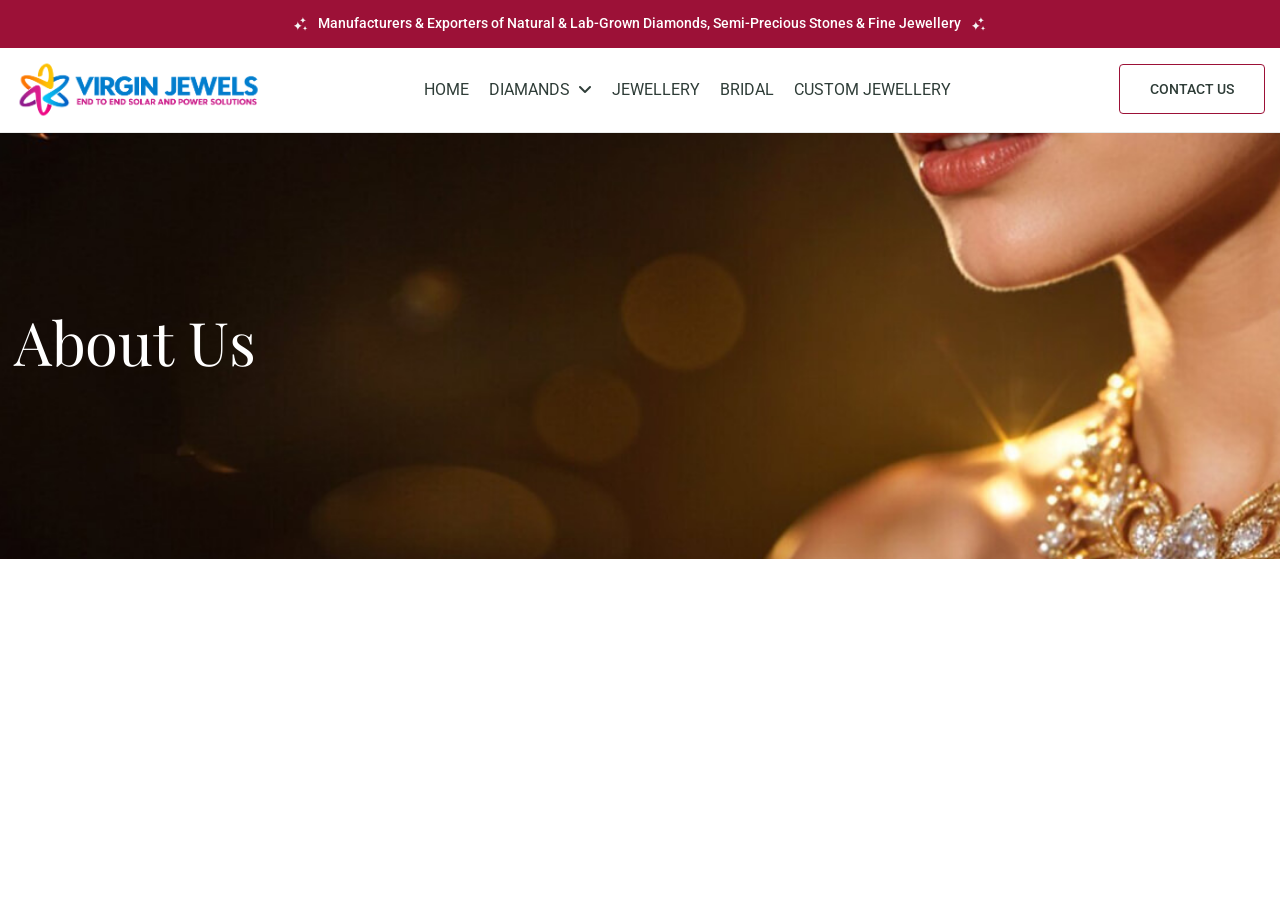
==== commit 72cc1c85: "minor change all page" ====
--- a/about-vigin-jewels.html
+++ b/about-vigin-jewels.html
@@ -52,9 +52,7 @@
     <div class="topbar d-none d-lg-flex">
         <div class="container">
             <div class="row align-items-center">
-                <div class="col-md-2 col-7">
-                    <div class="topbar-social-list"></div>
-                </div>
+                <div class="col-md-2 col-7"></div>
 
                 <div class="col-md-8 col-0">
                     <!-- Topbar Info Content Start -->
--- a/css/custom.css
+++ b/css/custom.css
@@ -73,6 +73,10 @@
 /*** 	     02. General css		  ***/
 /****************************************/
 
+.bg-color{
+	background-color:#9c1137;
+}
+
 html,
 body{
 	width: 100%;
@@ -8249,4 +8253,70 @@
     .footer-links li {
         margin-bottom: 6px !important;
     }
+}
+
+.footer-contact-row {
+    margin-top: 38px;
+}
+
+.footer-contact {
+    padding-top: 0;
+}
+
+.contact-icon {
+    width: 48px;
+    height: 48px;
+    /* background: #fff; */
+    display: flex;
+    align-items: center;
+    justify-content: center;
+    color: #fff;
+    margin: 0 auto 18px;
+}
+
+.contact-details {
+    color: #777;
+    font-size: 15px;
+    line-height: 1.9;
+}
+
+.footer-brand {
+    text-align: center;
+}
+
+.footer-logo {
+    color: #333;
+    font-size: 42px;
+    font-weight: 700;
+    margin-bottom: 8px;
+}
+
+.footer-logo span {
+    color: #b5003b;
+}
+
+.footer-description {
+    max-width: 560px;
+    margin: 0 auto;
+    font-size: 15px;
+    line-height: 1.6;
+}
+
+
+.social-icons {
+    display: flex;
+    justify-content: center;
+    gap: 17px;
+    margin-top: 17px;
+}
+
+.social-icons a {
+    color: #777;
+    text-decoration: none;
+    font-size: 15px;
+    transition: .3s;
+}
+
+.social-icons a:hover {
+    color: #b5003b;
 }
